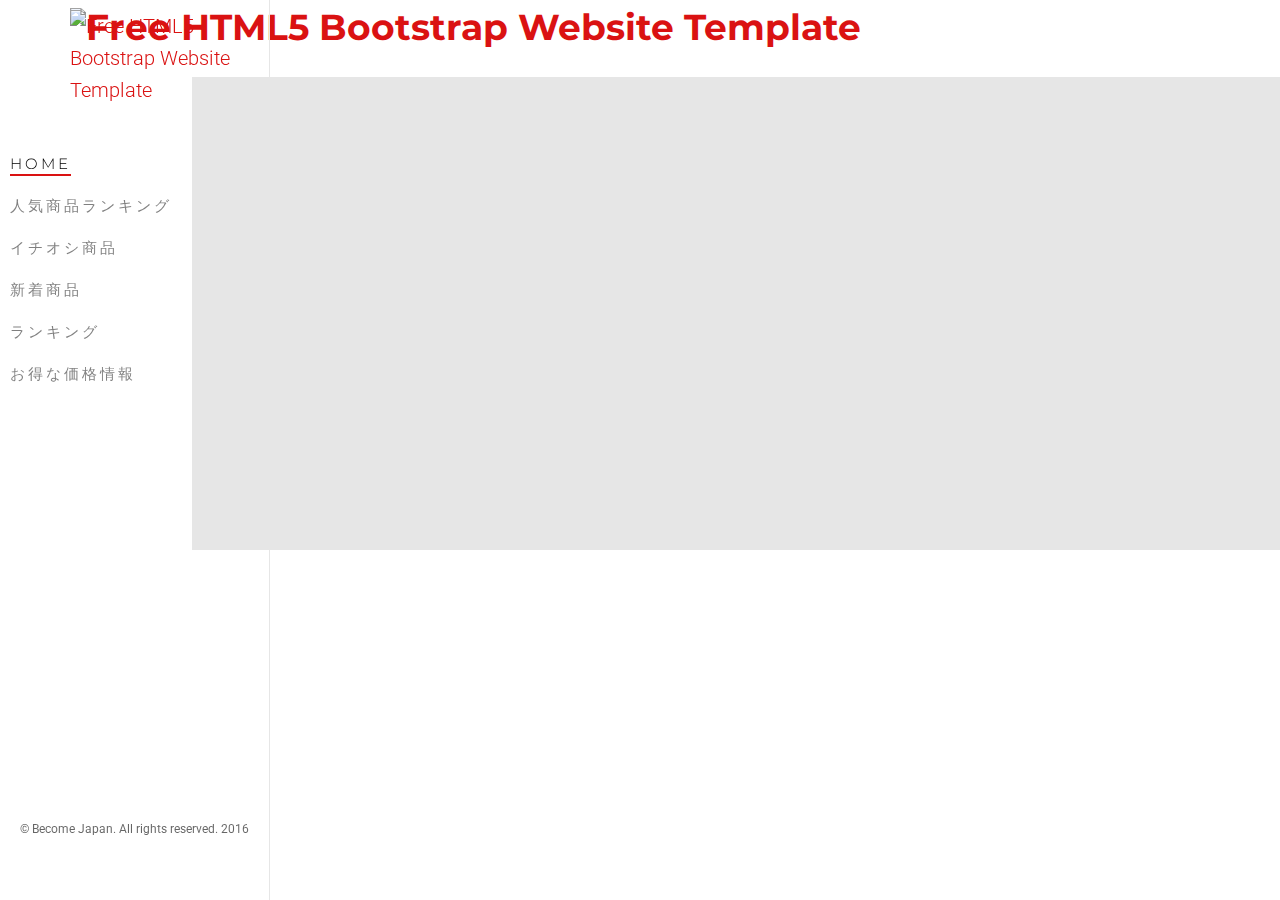
==== query.html @ d6a9db37 "initial" ====
<!DOCTYPE html>
<!--[if lt IE 7]>      <html class="no-js lt-ie9 lt-ie8 lt-ie7"> <![endif]-->
<!--[if IE 7]>         <html class="no-js lt-ie9 lt-ie8"> <![endif]-->
<!--[if IE 8]>         <html class="no-js lt-ie9"> <![endif]-->
<!--[if gt IE 8]><!--> <html class="no-js"> <!--<![endif]-->
	<head>
	<meta charset="utf-8">
	<meta http-equiv="X-UA-Compatible" content="IE=edge">
	<title>Nitro &mdash; Free HTML5 Bootstrap Website Template by FreeHTML5.co</title>
	<meta name="viewport" content="width=device-width, initial-scale=1">
	<meta name="description" content="Free HTML5 Website Template by FreeHTML5.co" />
	<meta name="keywords" content="free html5, free template, free bootstrap, free website template, html5, css3, mobile first, responsive" />
	<meta name="author" content="FreeHTML5.co" />

  <!-- 
	//////////////////////////////////////////////////////

	FREE HTML5 TEMPLATE 
	DESIGNED & DEVELOPED by FreeHTML5.co
		
	Website: 		http://freehtml5.co/
	Email: 			info@freehtml5.co
	Twitter: 		http://twitter.com/fh5co
	Facebook: 		https://www.facebook.com/fh5co

	//////////////////////////////////////////////////////
	 -->

  	<!-- Facebook and Twitter integration -->
	<meta property="og:title" content=""/>
	<meta property="og:image" content=""/>
	<meta property="og:url" content=""/>
	<meta property="og:site_name" content=""/>
	<meta property="og:description" content=""/>
	<meta name="twitter:title" content="" />
	<meta name="twitter:image" content="" />
	<meta name="twitter:url" content="" />
	<meta name="twitter:card" content="" />

	<!-- Place favicon.ico and apple-touch-icon.png in the root directory -->
	<link rel="shortcut icon" href="favicon.ico">

	<link href='https://fonts.googleapis.com/css?family=Roboto:400,300,600,400italic,700' rel='stylesheet' type='text/css'>
	<link href='https://fonts.googleapis.com/css?family=Montserrat:400,700' rel='stylesheet' type='text/css'>
	
	<!-- Animate.css -->
	<link rel="stylesheet" href="css/animate.css">
	<!-- Icomoon Icon Fonts-->
	<link rel="stylesheet" href="css/icomoon.css">
	<!-- Bootstrap  -->
	<link rel="stylesheet" href="css/bootstrap.css">
	<!-- Owl Carousel -->
	<link rel="stylesheet" href="css/owl.carousel.min.css">
	<link rel="stylesheet" href="css/owl.theme.default.min.css">
	<!-- Theme style  -->
	<link rel="stylesheet" href="css/style.css">

	<!-- Modernizr JS -->
	<script src="js/modernizr-2.6.2.min.js"></script>
	<!-- FOR IE9 below -->
	<!--[if lt IE 9]>
	<script src="js/respond.min.js"></script>
	<![endif]-->

	</head>
	<body>
	<div id="become-page">
		<a href="#" class="js-become-nav-toggle become-nav-toggle"><i></i></a>
		<h1 id="become-logo"><a href="index.html"><img src="http://bcm.b-static.com/img/common/logo.png.static" alt="Free HTML5 Bootstrap Website Template" width="150"></a></h1>
		<aside id="become-aside" role="complementary" class="border js-fullheight">
			<div id="become-logo"><a href="index.html"><img src="http://bcm.b-static.com/img/common/logo.png.static" alt="Free HTML5 Bootstrap Website Template" width="150"></a></div>
			<nav id="become-main-menu" role="navigation">
				<ul>
					<li class="become-active"><a href="index.html">Home</a></li>
					<li><a href="#">人気商品ランキング </a></li>
					<li><a href="#">イチオシ商品</a></li>
					<li><a href="#">新着商品</a></li>
					<li><a href="#">ランキング</a></li>
					<li><a href="#">お得な価格情報 </a></li>
				</ul>
			</nav>
			<div class="become-footer">
				<p><small>
					<span>&copy; Become Japan. All rights reserved. 2016</span>
				</small></p>
				<!-- <ul> -->
					<!-- <li><a href="#"><i class="icon-facebook"></i> Become Japan</a></li> -->
					<!-- <li><a href="#"><i class="icon-twitter"></i></a></li> -->
					<!-- <li><a href="#"><i class="icon-instagram"></i></a></li> -->
					<!-- <li><a href="#"><i class="icon-linkedin"></i></a></li> -->
				<!-- </ul> -->
			</div>
		</aside>

		<div id="become-main">
			<div class="become-cards">
				<div class="become-narrow-content">
					<!-- <h2 class="become-heading animate-box" data-animate-effect="fadeInLeft">Press Release</h2> -->
					<div class="become-flex-wrap">
						<div class="become-card animate-box" data-animate-effect="fadeInLeft">
							<h5>Expertise</h5>
							<p>Far far away, behind the word mountains, far from the countries Vokalia and Consonantia, there live the blind texts. Separated they live in Bookmarksgrove right at the coast of the Semantics, a large language ocean. A small river named Duden flows by their place and supplies it with the necessary regelialia.</p>
							<p><a href="#" class="btn btn-md btn-primary">Learn More</a></p>
						</div>
						<div class="become-card animate-box" data-animate-effect="fadeInLeft">
							<h5>Explore</h5>
							<p>Even the all-powerful Pointing has no control about the blind texts it is an almost unorthographic life One day however a small line of blind text by the name of Lorem Ipsum decided to leave for the far World of Grammar. The Big Oxmox advised her not to do so, because there were thousands of bad Commas.</p>
							<p><a href="#" class="btn btn-md btn-primary">Learn More</a></p>
						</div>
					</div>	
				</div>
			</div>
		</div>
	</div>

	<!-- jQuery -->
	<script src="js/jquery.min.js"></script>
	<!-- jQuery Easing -->
	<script src="js/jquery.easing.1.3.js"></script>
	<!-- Bootstrap -->
	<script src="js/bootstrap.min.js"></script>
	<!-- Carousel -->
	<script src="js/owl.carousel.min.js"></script>
	<!-- Stellar -->
	<script src="js/jquery.stellar.min.js"></script>
	<!-- Waypoints -->
	<script src="js/jquery.waypoints.min.js"></script>
	<!-- Counters -->
	<script src="js/jquery.countTo.js"></script>
	
	
	<!-- MAIN JS -->
	<script src="js/main.js"></script>

	</body>
</html>
---- css/icomoon.css ----
@font-face {
    font-family: 'icomoon';
    src:    url('../fonts/icomoon/icomoon.eot?195opb');
    src:    url('../fonts/icomoon/icomoon.eot?195opb#iefix') format('embedded-opentype'),
        url('../fonts/icomoon/icomoon.ttf?195opb') format('truetype'),
        url('../fonts/icomoon/icomoon.woff?195opb') format('woff'),
        url('../fonts/icomoon/icomoon.svg?195opb#icomoon') format('svg');
    font-weight: normal;
    font-style: normal;
}

[class^="icon-"], [class*=" icon-"] {
    /* use !important to prevent issues with browser extensions that change fonts */
    font-family: 'icomoon' !important;
    speak: none;
    font-style: normal;
    font-weight: normal;
    font-variant: normal;
    text-transform: none;
    line-height: 1;

    /* Better Font Rendering =========== */
    -webkit-font-smoothing: antialiased;
    -moz-osx-font-smoothing: grayscale;
}

.icon-glass:before {
    content: "\f000";
}
.icon-music:before {
    content: "\f001";
}
.icon-search:before {
    content: "\f002";
}
.icon-envelope-o:before {
    content: "\f003";
}
.icon-heart:before {
    content: "\f004";
}
.icon-star:before {
    content: "\f005";
}
.icon-star-o:before {
    content: "\f006";
}
.icon-user:before {
    content: "\f007";
}
.icon-film:before {
    content: "\f008";
}
.icon-th-large:before {
    content: "\f009";
}
.icon-th:before {
    content: "\f00a";
}
.icon-th-list:before {
    content: "\f00b";
}
.icon-check:before {
    content: "\f00c";
}
.icon-close:before {
    content: "\f00d";
}
.icon-remove:before {
    content: "\f00d";
}
.icon-times:before {
    content: "\f00d";
}
.icon-search-plus:before {
    content: "\f00e";
}
.icon-search-minus:before {
    content: "\f010";
}
.icon-power-off:before {
    content: "\f011";
}
.icon-signal:before {
    content: "\f012";
}
.icon-cog:before {
    content: "\f013";
}
.icon-gear:before {
    content: "\f013";
}
.icon-trash-o:before {
    content: "\f014";
}
.icon-home:before {
    content: "\f015";
}
.icon-file-o:before {
    content: "\f016";
}
.icon-clock-o:before {
    content: "\f017";
}
.icon-road:before {
    content: "\f018";
}
.icon-download:before {
    content: "\f019";
}
.icon-arrow-circle-o-down:before {
    content: "\f01a";
}
.icon-arrow-circle-o-up:before {
    content: "\f01b";
}
.icon-inbox:before {
    content: "\f01c";
}
.icon-play-circle-o:before {
    content: "\f01d";
}
.icon-repeat:before {
    content: "\f01e";
}
.icon-rotate-right:before {
    content: "\f01e";
}
.icon-refresh:before {
    content: "\f021";
}
.icon-list-alt:before {
    content: "\f022";
}
.icon-lock:before {
    content: "\f023";
}
.icon-flag:before {
    content: "\f024";
}
.icon-headphones:before {
    content: "\f025";
}
.icon-volume-off:before {
    content: "\f026";
}
.icon-volume-down:before {
    content: "\f027";
}
.icon-volume-up:before {
    content: "\f028";
}
.icon-qrcode:before {
    content: "\f029";
}
.icon-barcode:before {
    content: "\f02a";
}
.icon-tag:before {
    content: "\f02b";
}
.icon-tags:before {
    content: "\f02c";
}
.icon-book:before {
    content: "\f02d";
}
.icon-bookmark:before {
    content: "\f02e";
}
.icon-print:before {
    content: "\f02f";
}
.icon-camera:before {
    content: "\f030";
}
.icon-font:before {
    content: "\f031";
}
.icon-bold:before {
    content: "\f032";
}
.icon-italic:before {
    content: "\f033";
}
.icon-text-height:before {
    content: "\f034";
}
.icon-text-width:before {
    content: "\f035";
}
.icon-align-left:before {
    content: "\f036";
}
.icon-align-center:before {
    content: "\f037";
}
.icon-align-right:before {
    content: "\f038";
}
.icon-align-justify:before {
    content: "\f039";
}
.icon-list:before {
    content: "\f03a";
}
.icon-dedent:before {
    content: "\f03b";
}
.icon-outdent:before {
    content: "\f03b";
}
.icon-indent:before {
    content: "\f03c";
}
.icon-video-camera:before {
    content: "\f03d";
}
.icon-image:before {
    content: "\f03e";
}
.icon-photo:before {
    content: "\f03e";
}
.icon-picture-o:before {
    content: "\f03e";
}
.icon-pencil:before {
    content: "\f040";
}
.icon-map-marker:before {
    content: "\f041";
}
.icon-adjust:before {
    content: "\f042";
}
.icon-tint:before {
    content: "\f043";
}
.icon-edit:before {
    content: "\f044";
}
.icon-pencil-square-o:before {
    content: "\f044";
}
.icon-share-square-o:before {
    content: "\f045";
}
.icon-check-square-o:before {
    content: "\f046";
}
.icon-arrows:before {
    content: "\f047";
}
.icon-step-backward:before {
    content: "\f048";
}
.icon-fast-backward:before {
    content: "\f049";
}
.icon-backward:before {
    content: "\f04a";
}
.icon-play:before {
    content: "\f04b";
}
.icon-pause:before {
    content: "\f04c";
}
.icon-stop:before {
    content: "\f04d";
}
.icon-forward:before {
    content: "\f04e";
}
.icon-fast-forward:before {
    content: "\f050";
}
.icon-step-forward:before {
    content: "\f051";
}
.icon-eject:before {
    content: "\f052";
}
.icon-chevron-left:before {
    content: "\f053";
}
.icon-chevron-right:before {
    content: "\f054";
}
.icon-plus-circle:before {
    content: "\f055";
}
.icon-minus-circle:before {
    content: "\f056";
}
.icon-times-circle:before {
    content: "\f057";
}
.icon-check-circle:before {
    content: "\f058";
}
.icon-question-circle:before {
    content: "\f059";
}
.icon-info-circle:before {
    content: "\f05a";
}
.icon-crosshairs:before {
    content: "\f05b";
}
.icon-times-circle-o:before {
    content: "\f05c";
}
.icon-check-circle-o:before {
    content: "\f05d";
}
.icon-ban:before {
    content: "\f05e";
}
.icon-arrow-left:before {
    content: "\f060";
}
.icon-arrow-right:before {
    content: "\f061";
}
.icon-arrow-up:before {
    content: "\f062";
}
.icon-arrow-down:before {
    content: "\f063";
}
.icon-mail-forward:before {
    content: "\f064";
}
.icon-share:before {
    content: "\f064";
}
.icon-expand:before {
    content: "\f065";
}
.icon-compress:before {
    content: "\f066";
}
.icon-plus:before {
    content: "\f067";
}
.icon-minus:before {
    content: "\f068";
}
.icon-asterisk:before {
    content: "\f069";
}
.icon-exclamation-circle:before {
    content: "\f06a";
}
.icon-gift:before {
    content: "\f06b";
}
.icon-leaf:before {
    content: "\f06c";
}
.icon-fire:before {
    content: "\f06d";
}
.icon-eye:before {
    content: "\f06e";
}
.icon-eye-slash:before {
    content: "\f070";
}
.icon-exclamation-triangle:before {
    content: "\f071";
}
.icon-warning:before {
    content: "\f071";
}
.icon-plane:before {
    content: "\f072";
}
.icon-calendar:before {
    content: "\f073";
}
.icon-random:before {
    content: "\f074";
}
.icon-comment:before {
    content: "\f075";
}
.icon-magnet:before {
    content: "\f076";
}
.icon-chevron-up:before {
    content: "\f077";
}
.icon-chevron-down:before {
    content: "\f078";
}
.icon-retweet:before {
    content: "\f079";
}
.icon-shopping-cart:before {
    content: "\f07a";
}
.icon-folder:before {
    content: "\f07b";
}
.icon-folder-open:before {
    content: "\f07c";
}
.icon-arrows-v:before {
    content: "\f07d";
}
.icon-arrows-h:before {
    content: "\f07e";
}
.icon-bar-chart:before {
    content: "\f080";
}
.icon-bar-chart-o:before {
    content: "\f080";
}
.icon-twitter-square:before {
    content: "\f081";
}
.icon-facebook-square:before {
    content: "\f082";
}
.icon-camera-retro:before {
    content: "\f083";
}
.icon-key:before {
    content: "\f084";
}
.icon-cogs:before {
    content: "\f085";
}
.icon-gears:before {
    content: "\f085";
}
.icon-comments:before {
    content: "\f086";
}
.icon-thumbs-o-up:before {
    content: "\f087";
}
.icon-thumbs-o-down:before {
    content: "\f088";
}
.icon-star-half:before {
    content: "\f089";
}
.icon-heart-o:before {
    content: "\f08a";
}
.icon-sign-out:before {
    content: "\f08b";
}
.icon-linkedin-square:before {
    content: "\f08c";
}
.icon-thumb-tack:before {
    content: "\f08d";
}
.icon-external-link:before {
    content: "\f08e";
}
.icon-sign-in:before {
    content: "\f090";
}
.icon-trophy:before {
    content: "\f091";
}
.icon-github-square:before {
    content: "\f092";
}
.icon-upload:before {
    content: "\f093";
}
.icon-lemon-o:before {
    content: "\f094";
}
.icon-phone:before {
    content: "\f095";
}
.icon-square-o:before {
    content: "\f096";
}
.icon-bookmark-o:before {
    content: "\f097";
}
.icon-phone-square:before {
    content: "\f098";
}
.icon-twitter:before {
    content: "\f099";
}
.icon-facebook:before {
    content: "\f09a";
}
.icon-facebook-f:before {
    content: "\f09a";
}
.icon-github:before {
    content: "\f09b";
}
.icon-unlock:before {
    content: "\f09c";
}
.icon-credit-card:before {
    content: "\f09d";
}
.icon-feed:before {
    content: "\f09e";
}
.icon-rss:before {
    content: "\f09e";
}
.icon-hdd-o:before {
    content: "\f0a0";
}
.icon-bullhorn:before {
    content: "\f0a1";
}
.icon-bell-o:before {
    content: "\f0a2";
}
.icon-certificate:before {
    content: "\f0a3";
}
.icon-hand-o-right:before {
    content: "\f0a4";
}
.icon-hand-o-left:before {
    content: "\f0a5";
}
.icon-hand-o-up:before {
    content: "\f0a6";
}
.icon-hand-o-down:before {
    content: "\f0a7";
}
.icon-arrow-circle-left:before {
    content: "\f0a8";
}
.icon-arrow-circle-right:before {
    content: "\f0a9";
}
.icon-arrow-circle-up:before {
    content: "\f0aa";
}
.icon-arrow-circle-down:before {
    content: "\f0ab";
}
.icon-globe:before {
    content: "\f0ac";
}
.icon-wrench:before {
    content: "\f0ad";
}
.icon-tasks:before {
    content: "\f0ae";
}
.icon-filter:before {
    content: "\f0b0";
}
.icon-briefcase:before {
    content: "\f0b1";
}
.icon-arrows-alt:before {
    content: "\f0b2";
}
.icon-group:before {
    content: "\f0c0";
}
.icon-users:before {
    content: "\f0c0";
}
.icon-chain:before {
    content: "\f0c1";
}
.icon-link:before {
    content: "\f0c1";
}
.icon-cloud:before {
    content: "\f0c2";
}
.icon-flask:before {
    content: "\f0c3";
}
.icon-cut:before {
    content: "\f0c4";
}
.icon-scissors:before {
    content: "\f0c4";
}
.icon-copy:before {
    content: "\f0c5";
}
.icon-files-o:before {
    content: "\f0c5";
}
.icon-paperclip:before {
    content: "\f0c6";
}
.icon-floppy-o:before {
    content: "\f0c7";
}
.icon-save:before {
    content: "\f0c7";
}
.icon-square:before {
    content: "\f0c8";
}
.icon-bars:before {
    content: "\f0c9";
}
.icon-navicon:before {
    content: "\f0c9";
}
.icon-reorder:before {
    content: "\f0c9";
}
.icon-list-ul:before {
    content: "\f0ca";
}
.icon-list-ol:before {
    content: "\f0cb";
}
.icon-strikethrough:before {
    content: "\f0cc";
}
.icon-underline:before {
    content: "\f0cd";
}
.icon-table:before {
    content: "\f0ce";
}
.icon-magic:before {
    content: "\f0d0";
}
.icon-truck:before {
    content: "\f0d1";
}
.icon-pinterest:before {
    content: "\f0d2";
}
.icon-pinterest-square:before {
    content: "\f0d3";
}
.icon-google-plus-square:before {
    content: "\f0d4";
}
.icon-google-plus:before {
    content: "\f0d5";
}
.icon-money:before {
    content: "\f0d6";
}
.icon-caret-down:before {
    content: "\f0d7";
}
.icon-caret-up:before {
    content: "\f0d8";
}
.icon-caret-left:before {
    content: "\f0d9";
}
.icon-caret-right:before {
    content: "\f0da";
}
.icon-columns:before {
    content: "\f0db";
}
.icon-sort:before {
    content: "\f0dc";
}
.icon-unsorted:before {
    content: "\f0dc";
}
.icon-sort-desc:before {
    content: "\f0dd";
}
.icon-sort-down:before {
    content: "\f0dd";
}
.icon-sort-asc:before {
    content: "\f0de";
}
.icon-sort-up:before {
    content: "\f0de";
}
.icon-envelope:before {
    content: "\f0e0";
}
.icon-linkedin:before {
    content: "\f0e1";
}
.icon-rotate-left:before {
    content: "\f0e2";
}
.icon-undo:before {
    content: "\f0e2";
}
.icon-gavel:before {
    content: "\f0e3";
}
.icon-legal:before {
    content: "\f0e3";
}
.icon-dashboard:before {
    content: "\f0e4";
}
.icon-tachometer:before {
    content: "\f0e4";
}
.icon-comment-o:before {
    content: "\f0e5";
}
.icon-comments-o:before {
    content: "\f0e6";
}
.icon-bolt:before {
    content: "\f0e7";
}
.icon-flash:before {
    content: "\f0e7";
}
.icon-sitemap:before {
    content: "\f0e8";
}
.icon-umbrella:before {
    content: "\f0e9";
}
.icon-clipboard:before {
    content: "\f0ea";
}
.icon-paste:before {
    content: "\f0ea";
}
.icon-lightbulb-o:before {
    content: "\f0eb";
}
.icon-exchange:before {
    content: "\f0ec";
}
.icon-cloud-download:before {
    content: "\f0ed";
}
.icon-cloud-upload:before {
    content: "\f0ee";
}
.icon-user-md:before {
    content: "\f0f0";
}
.icon-stethoscope:before {
    content: "\f0f1";
}
.icon-suitcase:before {
    content: "\f0f2";
}
.icon-bell:before {
    content: "\f0f3";
}
.icon-coffee:before {
    content: "\f0f4";
}
.icon-cutlery:before {
    content: "\f0f5";
}
.icon-file-text-o:before {
    content: "\f0f6";
}
.icon-building-o:before {
    content: "\f0f7";
}
.icon-hospital-o:before {
    content: "\f0f8";
}
.icon-ambulance:before {
    content: "\f0f9";
}
.icon-medkit:before {
    content: "\f0fa";
}
.icon-fighter-jet:before {
    content: "\f0fb";
}
.icon-beer:before {
    content: "\f0fc";
}
.icon-h-square:before {
    content: "\f0fd";
}
.icon-plus-square:before {
    content: "\f0fe";
}
.icon-angle-double-left:before {
    content: "\f100";
}
.icon-angle-double-right:before {
    content: "\f101";
}
.icon-angle-double-up:before {
    content: "\f102";
}
.icon-angle-double-down:before {
    content: "\f103";
}
.icon-angle-left:before {
    content: "\f104";
}
.icon-angle-right:before {
    content: "\f105";
}
.icon-angle-up:before {
    content: "\f106";
}
.icon-angle-down:before {
    content: "\f107";
}
.icon-desktop:before {
    content: "\f108";
}
.icon-laptop:before {
    content: "\f109";
}
.icon-tablet:before {
    content: "\f10a";
}
.icon-mobile:before {
    content: "\f10b";
}
.icon-mobile-phone:before {
    content: "\f10b";
}
.icon-circle-o:before {
    content: "\f10c";
}
.icon-quote-left:before {
    content: "\f10d";
}
.icon-quote-right:before {
    content: "\f10e";
}
.icon-spinner:before {
    content: "\f110";
}
.icon-circle:before {
    content: "\f111";
}
.icon-mail-reply:before {
    content: "\f112";
}
.icon-reply:before {
    content: "\f112";
}
.icon-github-alt:before {
    content: "\f113";
}
.icon-folder-o:before {
    content: "\f114";
}
.icon-folder-open-o:before {
    content: "\f115";
}
.icon-smile-o:before {
    content: "\f118";
}
.icon-frown-o:before {
    content: "\f119";
}
.icon-meh-o:before {
    content: "\f11a";
}
.icon-gamepad:before {
    content: "\f11b";
}
.icon-keyboard-o:before {
    content: "\f11c";
}
.icon-flag-o:before {
    content: "\f11d";
}
.icon-flag-checkered:before {
    content: "\f11e";
}
.icon-terminal:before {
    content: "\f120";
}
.icon-code:before {
    content: "\f121";
}
.icon-mail-reply-all:before {
    content: "\f122";
}
.icon-reply-all:before {
    content: "\f122";
}
.icon-star-half-empty:before {
    content: "\f123";
}
.icon-star-half-full:before {
    content: "\f123";
}
.icon-star-half-o:before {
    content: "\f123";
}
.icon-location-arrow:before {
    content: "\f124";
}
.icon-crop:before {
    content: "\f125";
}
.icon-code-fork:before {
    content: "\f126";
}
.icon-chain-broken:before {
    content: "\f127";
}
.icon-unlink:before {
    content: "\f127";
}
.icon-question:before {
    content: "\f128";
}
.icon-info:before {
    content: "\f129";
}
.icon-exclamation:before {
    content: "\f12a";
}
.icon-superscript:before {
    content: "\f12b";
}
.icon-subscript:before {
    content: "\f12c";
}
.icon-eraser:before {
    content: "\f12d";
}
.icon-puzzle-piece:before {
    content: "\f12e";
}
.icon-microphone:before {
    content: "\f130";
}
.icon-microphone-slash:before {
    content: "\f131";
}
.icon-shield:before {
    content: "\f132";
}
.icon-calendar-o:before {
    content: "\f133";
}
.icon-fire-extinguisher:before {
    content: "\f134";
}
.icon-rocket:before {
    content: "\f135";
}
.icon-maxcdn:before {
    content: "\f136";
}
.icon-chevron-circle-left:before {
    content: "\f137";
}
.icon-chevron-circle-right:before {
    content: "\f138";
}
.icon-chevron-circle-up:before {
    content: "\f139";
}
.icon-chevron-circle-down:before {
    content: "\f13a";
}
.icon-html5:before {
    content: "\f13b";
}
.icon-css3:before {
    content: "\f13c";
}
.icon-anchor:before {
    content: "\f13d";
}
.icon-unlock-alt:before {
    content: "\f13e";
}
.icon-bullseye:before {
    content: "\f140";
}
.icon-ellipsis-h:before {
    content: "\f141";
}
.icon-ellipsis-v:before {
    content: "\f142";
}
.icon-rss-square:before {
    content: "\f143";
}
.icon-play-circle:before {
    content: "\f144";
}
.icon-ticket:before {
    content: "\f145";
}
.icon-minus-square:before {
    content: "\f146";
}
.icon-minus-square-o:before {
    content: "\f147";
}
.icon-level-up:before {
    content: "\f148";
}
.icon-level-down:before {
    content: "\f149";
}
.icon-check-square:before {
    content: "\f14a";
}
.icon-pencil-square:before {
    content: "\f14b";
}
.icon-external-link-square:before {
    content: "\f14c";
}
.icon-share-square:before {
    content: "\f14d";
}
.icon-compass:before {
    content: "\f14e";
}
.icon-caret-square-o-down:before {
    content: "\f150";
}
.icon-toggle-down:before {
    content: "\f150";
}
.icon-caret-square-o-up:before {
    content: "\f151";
}
.icon-toggle-up:before {
    content: "\f151";
}
.icon-caret-square-o-right:before {
    content: "\f152";
}
.icon-toggle-right:before {
    content: "\f152";
}
.icon-eur:before {
    content: "\f153";
}
.icon-euro:before {
    content: "\f153";
}
.icon-gbp:before {
    content: "\f154";
}
.icon-dollar:before {
    content: "\f155";
}
.icon-usd:before {
    content: "\f155";
}
.icon-inr:before {
    content: "\f156";
}
.icon-rupee:before {
    content: "\f156";
}
.icon-cny:before {
    content: "\f157";
}
.icon-jpy:before {
    content: "\f157";
}
.icon-rmb:before {
    content: "\f157";
}
.icon-yen:before {
    content: "\f157";
}
.icon-rouble:before {
    content: "\f158";
}
.icon-rub:before {
    content: "\f158";
}
.icon-ruble:before {
    content: "\f158";
}
.icon-krw:before {
    content: "\f159";
}
.icon-won:before {
    content: "\f159";
}
.icon-bitcoin:before {
    content: "\f15a";
}
.icon-btc:before {
    content: "\f15a";
}
.icon-file:before {
    content: "\f15b";
}
.icon-file-text:before {
    content: "\f15c";
}
.icon-sort-alpha-asc:before {
    content: "\f15d";
}
.icon-sort-alpha-desc:before {
    content: "\f15e";
}
.icon-sort-amount-asc:before {
    content: "\f160";
}
.icon-sort-amount-desc:before {
    content: "\f161";
}
.icon-sort-numeric-asc:before {
    content: "\f162";
}
.icon-sort-numeric-desc:before {
    content: "\f163";
}
.icon-thumbs-up:before {
    content: "\f164";
}
.icon-thumbs-down:before {
    content: "\f165";
}
.icon-youtube-square:before {
    content: "\f166";
}
.icon-youtube:before {
    content: "\f167";
}
.icon-xing:before {
    content: "\f168";
}
.icon-xing-square:before {
    content: "\f169";
}
.icon-youtube-play:before {
    content: "\f16a";
}
.icon-dropbox:before {
    content: "\f16b";
}
.icon-stack-overflow:before {
    content: "\f16c";
}
.icon-instagram:before {
    content: "\f16d";
}
.icon-flickr:before {
    content: "\f16e";
}
.icon-adn:before {
    content: "\f170";
}
.icon-bitbucket:before {
    content: "\f171";
}
.icon-bitbucket-square:before {
    content: "\f172";
}
.icon-tumblr:before {
    content: "\f173";
}
.icon-tumblr-square:before {
    content: "\f174";
}
.icon-long-arrow-down:before {
    content: "\f175";
}
.icon-long-arrow-up:before {
    content: "\f176";
}
.icon-long-arrow-left:before {
    content: "\f177";
}
.icon-long-arrow-right:before {
    content: "\f178";
}
.icon-apple:before {
    content: "\f179";
}
.icon-windows:before {
    content: "\f17a";
}
.icon-android:before {
    content: "\f17b";
}
.icon-linux:before {
    content: "\f17c";
}
.icon-dribbble:before {
    content: "\f17d";
}
.icon-skype:before {
    content: "\f17e";
}
.icon-foursquare:before {
    content: "\f180";
}
.icon-trello:before {
    content: "\f181";
}
.icon-female:before {
    content: "\f182";
}
.icon-male:before {
    content: "\f183";
}
.icon-gittip:before {
    content: "\f184";
}
.icon-gratipay:before {
    content: "\f184";
}
.icon-sun-o:before {
    content: "\f185";
}
.icon-moon-o:before {
    content: "\f186";
}
.icon-archive:before {
    content: "\f187";
}
.icon-bug:before {
    content: "\f188";
}
.icon-vk:before {
    content: "\f189";
}
.icon-weibo:before {
    content: "\f18a";
}
.icon-renren:before {
    content: "\f18b";
}
.icon-pagelines:before {
    content: "\f18c";
}
.icon-stack-exchange:before {
    content: "\f18d";
}
.icon-arrow-circle-o-right:before {
    content: "\f18e";
}
.icon-arrow-circle-o-left:before {
    content: "\f190";
}
.icon-caret-square-o-left:before {
    content: "\f191";
}
.icon-toggle-left:before {
    content: "\f191";
}
.icon-dot-circle-o:before {
    content: "\f192";
}
.icon-wheelchair:before {
    content: "\f193";
}
.icon-vimeo-square:before {
    content: "\f194";
}
.icon-try:before {
    content: "\f195";
}
.icon-turkish-lira:before {
    content: "\f195";
}
.icon-plus-square-o:before {
    content: "\f196";
}
.icon-space-shuttle:before {
    content: "\f197";
}
.icon-slack:before {
    content: "\f198";
}
.icon-envelope-square:before {
    content: "\f199";
}
.icon-wordpress:before {
    content: "\f19a";
}
.icon-openid:before {
    content: "\f19b";
}
.icon-bank:before {
    content: "\f19c";
}
.icon-institution:before {
    content: "\f19c";
}
.icon-university:before {
    content: "\f19c";
}
.icon-graduation-cap:before {
    content: "\f19d";
}
.icon-mortar-board:before {
    content: "\f19d";
}
.icon-yahoo:before {
    content: "\f19e";
}
.icon-google:before {
    content: "\f1a0";
}
.icon-reddit:before {
    content: "\f1a1";
}
.icon-reddit-square:before {
    content: "\f1a2";
}
.icon-stumbleupon-circle:before {
    content: "\f1a3";
}
.icon-stumbleupon:before {
    content: "\f1a4";
}
.icon-delicious:before {
    content: "\f1a5";
}
.icon-digg:before {
    content: "\f1a6";
}
.icon-pied-piper-pp:before {
    content: "\f1a7";
}
.icon-pied-piper-alt:before {
    content: "\f1a8";
}
.icon-drupal:before {
    content: "\f1a9";
}
.icon-joomla:before {
    content: "\f1aa";
}
.icon-language:before {
    content: "\f1ab";
}
.icon-fax:before {
    content: "\f1ac";
}
.icon-building:before {
    content: "\f1ad";
}
.icon-child:before {
    content: "\f1ae";
}
.icon-paw:before {
    content: "\f1b0";
}
.icon-spoon:before {
    content: "\f1b1";
}
.icon-cube:before {
    content: "\f1b2";
}
.icon-cubes:before {
    content: "\f1b3";
}
.icon-behance:before {
    content: "\f1b4";
}
.icon-behance-square:before {
    content: "\f1b5";
}
.icon-steam:before {
    content: "\f1b6";
}
.icon-steam-square:before {
    content: "\f1b7";
}
.icon-recycle:before {
    content: "\f1b8";
}
.icon-automobile:before {
    content: "\f1b9";
}
.icon-car:before {
    content: "\f1b9";
}
.icon-cab:before {
    content: "\f1ba";
}
.icon-taxi:before {
    content: "\f1ba";
}
.icon-tree:before {
    content: "\f1bb";
}
.icon-spotify:before {
    content: "\f1bc";
}
.icon-deviantart:before {
    content: "\f1bd";
}
.icon-soundcloud:before {
    content: "\f1be";
}
.icon-database:before {
    content: "\f1c0";
}
.icon-file-pdf-o:before {
    content: "\f1c1";
}
.icon-file-word-o:before {
    content: "\f1c2";
}
.icon-file-excel-o:before {
    content: "\f1c3";
}
.icon-file-powerpoint-o:before {
    content: "\f1c4";
}
.icon-file-image-o:before {
    content: "\f1c5";
}
.icon-file-photo-o:before {
    content: "\f1c5";
}
.icon-file-picture-o:before {
    content: "\f1c5";
}
.icon-file-archive-o:before {
    content: "\f1c6";
}
.icon-file-zip-o:before {
    content: "\f1c6";
}
.icon-file-audio-o:before {
    content: "\f1c7";
}
.icon-file-sound-o:before {
    content: "\f1c7";
}
.icon-file-movie-o:before {
    content: "\f1c8";
}
.icon-file-video-o:before {
    content: "\f1c8";
}
.icon-file-code-o:before {
    content: "\f1c9";
}
.icon-vine:before {
    content: "\f1ca";
}
.icon-codepen:before {
    content: "\f1cb";
}
.icon-jsfiddle:before {
    content: "\f1cc";
}
.icon-life-bouy:before {
    content: "\f1cd";
}
.icon-life-buoy:before {
    content: "\f1cd";
}
.icon-life-ring:before {
    content: "\f1cd";
}
.icon-life-saver:before {
    content: "\f1cd";
}
.icon-support:before {
    content: "\f1cd";
}
.icon-circle-o-notch:before {
    content: "\f1ce";
}
.icon-ra:before {
    content: "\f1d0";
}
.icon-rebel:before {
    content: "\f1d0";
}
.icon-resistance:before {
    content: "\f1d0";
}
.icon-empire:before {
    content: "\f1d1";
}
.icon-ge:before {
    content: "\f1d1";
}
.icon-git-square:before {
    content: "\f1d2";
}
.icon-git:before {
    content: "\f1d3";
}
.icon-hacker-news:before {
    content: "\f1d4";
}
.icon-y-combinator-square:before {
    content: "\f1d4";
}
.icon-yc-square:before {
    content: "\f1d4";
}
.icon-tencent-weibo:before {
    content: "\f1d5";
}
.icon-qq:before {
    content: "\f1d6";
}
.icon-wechat:before {
    content: "\f1d7";
}
.icon-weixin:before {
    content: "\f1d7";
}
.icon-paper-plane:before {
    content: "\f1d8";
}
.icon-send:before {
    content: "\f1d8";
}
.icon-paper-plane-o:before {
    content: "\f1d9";
}
.icon-send-o:before {
    content: "\f1d9";
}
.icon-history:before {
    content: "\f1da";
}
.icon-circle-thin:before {
    content: "\f1db";
}
.icon-header:before {
    content: "\f1dc";
}
.icon-paragraph:before {
    content: "\f1dd";
}
.icon-sliders:before {
    content: "\f1de";
}
.icon-share-alt:before {
    content: "\f1e0";
}
.icon-share-alt-square:before {
    content: "\f1e1";
}
.icon-bomb:before {
    content: "\f1e2";
}
.icon-futbol-o:before {
    content: "\f1e3";
}
.icon-soccer-ball-o:before {
    content: "\f1e3";
}
.icon-tty:before {
    content: "\f1e4";
}
.icon-binoculars:before {
    content: "\f1e5";
}
.icon-plug:before {
    content: "\f1e6";
}
.icon-slideshare:before {
    content: "\f1e7";
}
.icon-twitch:before {
    content: "\f1e8";
}
.icon-yelp:before {
    content: "\f1e9";
}
.icon-newspaper-o:before {
    content: "\f1ea";
}
.icon-wifi:before {
    content: "\f1eb";
}
.icon-calculator:before {
    content: "\f1ec";
}
.icon-paypal:before {
    content: "\f1ed";
}
.icon-google-wallet:before {
    content: "\f1ee";
}
.icon-cc-visa:before {
    content: "\f1f0";
}
.icon-cc-mastercard:before {
    content: "\f1f1";
}
.icon-cc-discover:before {
    content: "\f1f2";
}
.icon-cc-amex:before {
    content: "\f1f3";
}
.icon-cc-paypal:before {
    content: "\f1f4";
}
.icon-cc-stripe:before {
    content: "\f1f5";
}
.icon-bell-slash:before {
    content: "\f1f6";
}
.icon-bell-slash-o:before {
    content: "\f1f7";
}
.icon-trash:before {
    content: "\f1f8";
}
.icon-copyright:before {
    content: "\f1f9";
}
.icon-at:before {
    content: "\f1fa";
}
.icon-eyedropper:before {
    content: "\f1fb";
}
.icon-paint-brush:before {
    content: "\f1fc";
}
.icon-birthday-cake:before {
    content: "\f1fd";
}
.icon-area-chart:before {
    content: "\f1fe";
}
.icon-pie-chart:before {
    content: "\f200";
}
.icon-line-chart:before {
    content: "\f201";
}
.icon-lastfm:before {
    content: "\f202";
}
.icon-lastfm-square:before {
    content: "\f203";
}
.icon-toggle-off:before {
    content: "\f204";
}
.icon-toggle-on:before {
    content: "\f205";
}
.icon-bicycle:before {
    content: "\f206";
}
.icon-bus:before {
    content: "\f207";
}
.icon-ioxhost:before {
    content: "\f208";
}
.icon-angellist:before {
    content: "\f209";
}
.icon-cc:before {
    content: "\f20a";
}
.icon-ils:before {
    content: "\f20b";
}
.icon-shekel:before {
    content: "\f20b";
}
.icon-sheqel:before {
    content: "\f20b";
}
.icon-meanpath:before {
    content: "\f20c";
}
.icon-buysellads:before {
    content: "\f20d";
}
.icon-connectdevelop:before {
    content: "\f20e";
}
.icon-dashcube:before {
    content: "\f210";
}
.icon-forumbee:before {
    content: "\f211";
}
.icon-leanpub:before {
    content: "\f212";
}
.icon-sellsy:before {
    content: "\f213";
}
.icon-shirtsinbulk:before {
    content: "\f214";
}
.icon-simplybuilt:before {
    content: "\f215";
}
.icon-skyatlas:before {
    content: "\f216";
}
.icon-cart-plus:before {
    content: "\f217";
}
.icon-cart-arrow-down:before {
    content: "\f218";
}
.icon-diamond:before {
    content: "\f219";
}
.icon-ship:before {
    content: "\f21a";
}
.icon-user-secret:before {
    content: "\f21b";
}
.icon-motorcycle:before {
    content: "\f21c";
}
.icon-street-view:before {
    content: "\f21d";
}
.icon-heartbeat:before {
    content: "\f21e";
}
.icon-venus:before {
    content: "\f221";
}
.icon-mars:before {
    content: "\f222";
}
.icon-mercury:before {
    content: "\f223";
}
.icon-intersex:before {
    content: "\f224";
}
.icon-transgender:before {
    content: "\f224";
}
.icon-transgender-alt:before {
    content: "\f225";
}
.icon-venus-double:before {
    content: "\f226";
}
.icon-mars-double:before {
    content: "\f227";
}
.icon-venus-mars:before {
    content: "\f228";
}
.icon-mars-stroke:before {
    content: "\f229";
}
.icon-mars-stroke-v:before {
    content: "\f22a";
}
.icon-mars-stroke-h:before {
    content: "\f22b";
}
.icon-neuter:before {
    content: "\f22c";
}
.icon-genderless:before {
    content: "\f22d";
}
.icon-facebook-official:before {
    content: "\f230";
}
.icon-pinterest-p:before {
    content: "\f231";
}
.icon-whatsapp:before {
    content: "\f232";
}
.icon-server:before {
    content: "\f233";
}
.icon-user-plus:before {
    content: "\f234";
}
.icon-user-times:before {
    content: "\f235";
}
.icon-bed:before {
    content: "\f236";
}
.icon-hotel:before {
    content: "\f236";
}
.icon-viacoin:before {
    content: "\f237";
}
.icon-train:before {
    content: "\f238";
}
.icon-subway:before {
    content: "\f239";
}
.icon-medium:before {
    content: "\f23a";
}
.icon-y-combinator:before {
    content: "\f23b";
}
.icon-yc:before {
    content: "\f23b";
}
.icon-optin-monster:before {
    content: "\f23c";
}
.icon-opencart:before {
    content: "\f23d";
}
.icon-expeditedssl:before {
    content: "\f23e";
}
.icon-battery-4:before {
    content: "\f240";
}
.icon-battery-full:before {
    content: "\f240";
}
.icon-battery-3:before {
    content: "\f241";
}
.icon-battery-three-quarters:before {
    content: "\f241";
}
.icon-battery-2:before {
    content: "\f242";
}
.icon-battery-half:before {
    content: "\f242";
}
.icon-battery-1:before {
    content: "\f243";
}
.icon-battery-quarter:before {
    content: "\f243";
}
.icon-battery-0:before {
    content: "\f244";
}
.icon-battery-empty:before {
    content: "\f244";
}
.icon-mouse-pointer:before {
    content: "\f245";
}
.icon-i-cursor:before {
    content: "\f246";
}
.icon-object-group:before {
    content: "\f247";
}
.icon-object-ungroup:before {
    content: "\f248";
}
.icon-sticky-note:before {
    content: "\f249";
}
.icon-sticky-note-o:before {
    content: "\f24a";
}
.icon-cc-jcb:before {
    content: "\f24b";
}
.icon-cc-diners-club:before {
    content: "\f24c";
}
.icon-clone:before {
    content: "\f24d";
}
.icon-balance-scale:before {
    content: "\f24e";
}
.icon-hourglass-o:before {
    content: "\f250";
}
.icon-hourglass-1:before {
    content: "\f251";
}
.icon-hourglass-start:before {
    content: "\f251";
}
.icon-hourglass-2:before {
    content: "\f252";
}
.icon-hourglass-half:before {
    content: "\f252";
}
.icon-hourglass-3:before {
    content: "\f253";
}
.icon-hourglass-end:before {
    content: "\f253";
}
.icon-hourglass:before {
    content: "\f254";
}
.icon-hand-grab-o:before {
    content: "\f255";
}
.icon-hand-rock-o:before {
    content: "\f255";
}
.icon-hand-paper-o:before {
    content: "\f256";
}
.icon-hand-stop-o:before {
    content: "\f256";
}
.icon-hand-scissors-o:before {
    content: "\f257";
}
.icon-hand-lizard-o:before {
    content: "\f258";
}
.icon-hand-spock-o:before {
    content: "\f259";
}
.icon-hand-pointer-o:before {
    content: "\f25a";
}
.icon-hand-peace-o:before {
    content: "\f25b";
}
.icon-trademark:before {
    content: "\f25c";
}
.icon-registered:before {
    content: "\f25d";
}
.icon-creative-commons:before {
    content: "\f25e";
}
.icon-gg:before {
    content: "\f260";
}
.icon-gg-circle:before {
    content: "\f261";
}
.icon-tripadvisor:before {
    content: "\f262";
}
.icon-odnoklassniki:before {
    content: "\f263";
}
.icon-odnoklassniki-square:before {
    content: "\f264";
}
.icon-get-pocket:before {
    content: "\f265";
}
.icon-wikipedia-w:before {
    content: "\f266";
}
.icon-safari:before {
    content: "\f267";
}
.icon-chrome:before {
    content: "\f268";
}
.icon-firefox:before {
    content: "\f269";
}
.icon-opera:before {
    content: "\f26a";
}
.icon-internet-explorer:before {
    content: "\f26b";
}
.icon-television:before {
    content: "\f26c";
}
.icon-tv:before {
    content: "\f26c";
}
.icon-contao:before {
    content: "\f26d";
}
.icon-500px:before {
    content: "\f26e";
}
.icon-amazon:before {
    content: "\f270";
}
.icon-calendar-plus-o:before {
    content: "\f271";
}
.icon-calendar-minus-o:before {
    content: "\f272";
}
.icon-calendar-times-o:before {
    content: "\f273";
}
.icon-calendar-check-o:before {
    content: "\f274";
}
.icon-industry:before {
    content: "\f275";
}
.icon-map-pin:before {
    content: "\f276";
}
.icon-map-signs:before {
    content: "\f277";
}
.icon-map-o:before {
    content: "\f278";
}
.icon-map:before {
    content: "\f279";
}
.icon-commenting:before {
    content: "\f27a";
}
.icon-commenting-o:before {
    content: "\f27b";
}
.icon-houzz:before {
    content: "\f27c";
}
.icon-vimeo:before {
    content: "\f27d";
}
.icon-black-tie:before {
    content: "\f27e";
}
.icon-fonticons:before {
    content: "\f280";
}
.icon-reddit-alien:before {
    content: "\f281";
}
.icon-edge:before {
    content: "\f282";
}
.icon-credit-card-alt:before {
    content: "\f283";
}
.icon-codiepie:before {
    content: "\f284";
}
.icon-modx:before {
    content: "\f285";
}
.icon-fort-awesome:before {
    content: "\f286";
}
.icon-usb:before {
    content: "\f287";
}
.icon-product-hunt:before {
    content: "\f288";
}
.icon-mixcloud:before {
    content: "\f289";
}
.icon-scribd:before {
    content: "\f28a";
}
.icon-pause-circle:before {
    content: "\f28b";
}
.icon-pause-circle-o:before {
    content: "\f28c";
}
.icon-stop-circle:before {
    content: "\f28d";
}
.icon-stop-circle-o:before {
    content: "\f28e";
}
.icon-shopping-bag:before {
    content: "\f290";
}
.icon-shopping-basket:before {
    content: "\f291";
}
.icon-hashtag:before {
    content: "\f292";
}
.icon-bluetooth:before {
    content: "\f293";
}
.icon-bluetooth-b:before {
    content: "\f294";
}
.icon-percent:before {
    content: "\f295";
}
.icon-gitlab:before {
    content: "\f296";
}
.icon-wpbeginner:before {
    content: "\f297";
}
.icon-wpforms:before {
    content: "\f298";
}
.icon-envira:before {
    content: "\f299";
}
.icon-universal-access:before {
    content: "\f29a";
}
.icon-wheelchair-alt:before {
    content: "\f29b";
}
.icon-question-circle-o:before {
    content: "\f29c";
}
.icon-blind:before {
    content: "\f29d";
}
.icon-audio-description:before {
    content: "\f29e";
}
.icon-volume-control-phone:before {
    content: "\f2a0";
}
.icon-braille:before {
    content: "\f2a1";
}
.icon-assistive-listening-systems:before {
    content: "\f2a2";
}
.icon-american-sign-language-interpreting:before {
    content: "\f2a3";
}
.icon-asl-interpreting:before {
    content: "\f2a3";
}
.icon-deaf:before {
    content: "\f2a4";
}
.icon-deafness:before {
    content: "\f2a4";
}
.icon-hard-of-hearing:before {
    content: "\f2a4";
}
.icon-glide:before {
    content: "\f2a5";
}
.icon-glide-g:before {
    content: "\f2a6";
}
.icon-sign-language:before {
    content: "\f2a7";
}
.icon-signing:before {
    content: "\f2a7";
}
.icon-low-vision:before {
    content: "\f2a8";
}
.icon-viadeo:before {
    content: "\f2a9";
}
.icon-viadeo-square:before {
    content: "\f2aa";
}
.icon-snapchat:before {
    content: "\f2ab";
}
.icon-snapchat-ghost:before {
    content: "\f2ac";
}
.icon-snapchat-square:before {
    content: "\f2ad";
}
.icon-pied-piper:before {
    content: "\f2ae";
}
.icon-first-order:before {
    content: "\f2b0";
}
.icon-yoast:before {
    content: "\f2b1";
}
.icon-themeisle:before {
    content: "\f2b2";
}
.icon-google-plus-circle:before {
    content: "\f2b3";
}
.icon-google-plus-official:before {
    content: "\f2b3";
}
.icon-fa:before {
    content: "\f2b4";
}
.icon-font-awesome:before {
    content: "\f2b4";
}
.icon-mobile2:before {
    content: "\e000";
}
.icon-laptop2:before {
    content: "\e001";
}
.icon-desktop2:before {
    content: "\e002";
}
.icon-tablet2:before {
    content: "\e003";
}
.icon-phone2:before {
    content: "\e004";
}
.icon-document:before {
    content: "\e005";
}
.icon-documents:before {
    content: "\e006";
}
.icon-search2:before {
    content: "\e007";
}
.icon-clipboard2:before {
    content: "\e008";
}
.icon-newspaper:before {
    content: "\e009";
}
.icon-notebook:before {
    content: "\e00a";
}
.icon-book-open:before {
    content: "\e00b";
}
.icon-browser:before {
    content: "\e00c";
}
.icon-calendar2:before {
    content: "\e00d";
}
.icon-presentation:before {
    content: "\e00e";
}
.icon-picture:before {
    content: "\e00f";
}
.icon-pictures:before {
    content: "\e010";
}
.icon-video:before {
    content: "\e011";
}
.icon-camera2:before {
    content: "\e012";
}
.icon-printer:before {
    content: "\e013";
}
.icon-toolbox:before {
    content: "\e014";
}
.icon-briefcase2:before {
    content: "\e015";
}
.icon-wallet:before {
    content: "\e016";
}
.icon-gift2:before {
    content: "\e017";
}
.icon-bargraph:before {
    content: "\e018";
}
.icon-grid:before {
    content: "\e019";
}
.icon-expand2:before {
    content: "\e01a";
}
.icon-focus:before {
    content: "\e01b";
}
.icon-edit2:before {
    content: "\e01c";
}
.icon-adjustments:before {
    content: "\e01d";
}
.icon-ribbon:before {
    content: "\e01e";
}
.icon-hourglass2:before {
    content: "\e01f";
}
.icon-lock2:before {
    content: "\e020";
}
.icon-megaphone:before {
    content: "\e021";
}
.icon-shield2:before {
    content: "\e022";
}
.icon-trophy2:before {
    content: "\e023";
}
.icon-flag2:before {
    content: "\e024";
}
.icon-map2:before {
    content: "\e025";
}
.icon-puzzle:before {
    content: "\e026";
}
.icon-basket:before {
    content: "\e027";
}
.icon-envelope2:before {
    content: "\e028";
}
.icon-streetsign:before {
    content: "\e029";
}
.icon-telescope:before {
    content: "\e02a";
}
.icon-gears2:before {
    content: "\e02b";
}
.icon-key2:before {
    content: "\e02c";
}
.icon-paperclip2:before {
    content: "\e02d";
}
.icon-attachment:before {
    content: "\e02e";
}
.icon-pricetags:before {
    content: "\e02f";
}
.icon-lightbulb:before {
    content: "\e030";
}
.icon-layers:before {
    content: "\e031";
}
.icon-pencil2:before {
    content: "\e032";
}
.icon-tools:before {
    content: "\e033";
}
.icon-tools-2:before {
    content: "\e034";
}
.icon-scissors2:before {
    content: "\e035";
}
.icon-paintbrush:before {
    content: "\e036";
}
.icon-magnifying-glass:before {
    content: "\e037";
}
.icon-circle-compass:before {
    content: "\e038";
}
.icon-linegraph:before {
    content: "\e039";
}
.icon-mic:before {
    content: "\e03a";
}
.icon-strategy:before {
    content: "\e03b";
}
.icon-beaker:before {
    content: "\e03c";
}
.icon-caution:before {
    content: "\e03d";
}
.icon-recycle2:before {
    content: "\e03e";
}
.icon-anchor2:before {
    content: "\e03f";
}
.icon-profile-male:before {
    content: "\e040";
}
.icon-profile-female:before {
    content: "\e041";
}
.icon-bike:before {
    content: "\e042";
}
.icon-wine:before {
    content: "\e043";
}
.icon-hotairballoon:before {
    content: "\e044";
}
.icon-globe2:before {
    content: "\e045";
}
.icon-genius:before {
    content: "\e046";
}
.icon-map-pin2:before {
    content: "\e047";
}
.icon-dial:before {
    content: "\e048";
}
.icon-chat:before {
    content: "\e049";
}
.icon-heart2:before {
    content: "\e04a";
}
.icon-cloud2:before {
    content: "\e04b";
}
.icon-upload2:before {
    content: "\e04c";
}
.icon-download2:before {
    content: "\e04d";
}
.icon-target:before {
    content: "\e04e";
}
.icon-hazardous:before {
    content: "\e04f";
}
.icon-piechart:before {
    content: "\e050";
}
.icon-speedometer:before {
    content: "\e051";
}
.icon-global:before {
    content: "\e052";
}
.icon-compass2:before {
    content: "\e053";
}
.icon-lifesaver:before {
    content: "\e054";
}
.icon-clock:before {
    content: "\e055";
}
.icon-aperture:before {
    content: "\e056";
}
.icon-quote:before {
    content: "\e057";
}
.icon-scope:before {
    content: "\e058";
}
.icon-alarmclock:before {
    content: "\e059";
}
.icon-refresh2:before {
    content: "\e05a";
}
.icon-happy:before {
    content: "\e05b";
}
.icon-sad:before {
    content: "\e05c";
}
.icon-facebook2:before {
    content: "\e05d";
}
.icon-twitter2:before {
    content: "\e05e";
}
.icon-googleplus:before {
    content: "\e05f";
}
.icon-rss2:before {
    content: "\e060";
}
.icon-tumblr2:before {
    content: "\e061";
}
.icon-linkedin2:before {
    content: "\e062";
}
.icon-dribbble2:before {
    content: "\e063";
}
---- css/style.css ----
@font-face {
  font-family: 'icomoon';
  src: url("../fonts/icomoon/icomoon.eot?srf3rx");
  src: url("../fonts/icomoon/icomoon.eot?srf3rx#iefix") format("embedded-opentype"), url("../fonts/icomoon/icomoon.ttf?srf3rx") format("truetype"), url("../fonts/icomoon/icomoon.woff?srf3rx") format("woff"), url("../fonts/icomoon/icomoon.svg?srf3rx#icomoon") format("svg");
  font-weight: normal;
  font-style: normal;
}
/* =======================================================
*
* 	Template Style 
*	Edit this section
*
* ======================================================= */
body {
  font-family: "Roboto", Arial, sans-serif;
  font-weight: 300;
  font-size: 20px;
  line-height: 1.6;
  color: rgba(0, 0, 0, 0.5);
}
@media screen and (max-width: 992px) {
  body {
    font-size: 16px;
  }
}

a {
  color: #da1212;
  -webkit-transition: 0.5s;
  -o-transition: 0.5s;
  transition: 0.5s;
}
a:hover, a:active, a:focus {
  color: #da1212;
  outline: none;
}

p {
  margin-bottom: 1.5em;
}

h1, h2, h3, h4, h5, h6 {
  color: #000;
  font-family: "Montserrat", Arial, sans-serif;
  font-weight: 700;
  margin: 0 0 30px 0;
}

figure {
  margin-bottom: 2.5em;
  float: left;
  width: 100%;
}

::-webkit-selection {
  color: #fff;
  background: #da1212;
}

::-moz-selection {
  color: #fff;
  background: #da1212;
}

::selection {
  color: #fff;
  background: #da1212;
}

#become-page {
  width: 100%;
  overflow: hidden;
  position: relative;
}
#become-logo {
  margin-left: 70px;
  margin-top: 5px;
}
#become-aside {
  padding-top: 10px;
  padding-bottom: 40px;
  /*width: 15%;*/
  width: 270px;
  position: fixed;
  bottom: 0;
  top: 0;
  left: 0;
  overflow-y: scroll;
  -webkit-transition: 0.5s;
  -o-transition: 0.5s;
  transition: 0.5s;
}
#become-aside.border {
  border-right: 1px solid #e6e6e6;
}
/*@media screen and (max-width: 1200px) {
  #become-aside {
    width: 30%;
  }
}*/
@media screen and (max-width: 768px) {
  #become-aside {
    width: 270px;
    -moz-transform: translateX(-270px);
    -webkit-transform: translateX(-270px);
    -ms-transform: translateX(-270px);
    -o-transform: translateX(-270px);
    transform: translateX(-270px);
  }
}
#become-aside #become-logo {
  /*text-align: center;*/
  margin-left: 70px;
  margin-top: 0px;
}
#become-aside #become-main-menu ul {
  /*text-align: center;*/
  margin: 0;
  margin-top: 40px;
  padding: 0;
}
@media screen and (max-width: 768px) {
  #become-aside #become-main-menu ul {
    margin: 10px 0 2em 0;
  }
}
#become-aside #become-main-menu ul li {
  margin: 0 0 10px 0;
  padding: 0;
  list-style: none;
}
#become-aside #become-main-menu ul li a {
  color: rgba(0, 0, 0, 0.5);
  text-decoration: none;
  letter-spacing: .1em;
  text-transform: uppercase;
  font-size: 15px;
  font-weight: 300;
  position: relative;
  -webkit-transition: 0.3s;
  -o-transition: 0.3s;
  transition: 0.3s;
  padding: 10px 10px;
  letter-spacing: .2em;
  font-family: "Montserrat", Arial, sans-serif;
}
#become-aside #become-main-menu ul li a:after {
  content: "";
  position: absolute;
  height: 2px;
  bottom: 7px;
  left: 10px;
  right: 10px;
  background-color: #da1212;
  visibility: hidden;
  -webkit-transform: scaleX(0);
  -moz-transform: scaleX(0);
  -ms-transform: scaleX(0);
  -o-transform: scaleX(0);
  transform: scaleX(0);
  -webkit-transition: all 0.3s cubic-bezier(0.175, 0.885, 0.32, 1.275);
  -moz-transition: all 0.3s cubic-bezier(0.175, 0.885, 0.32, 1.275);
  -ms-transition: all 0.3s cubic-bezier(0.175, 0.885, 0.32, 1.275);
  -o-transition: all 0.3s cubic-bezier(0.175, 0.885, 0.32, 1.275);
  transition: all 0.3s cubic-bezier(0.175, 0.885, 0.32, 1.275);
}
#become-aside #become-main-menu ul li a:hover {
  text-decoration: none;
  color: black;
}
#become-aside #become-main-menu ul li a:hover:after {
  visibility: visible;
  -webkit-transform: scaleX(1);
  -moz-transform: scaleX(1);
  -ms-transform: scaleX(1);
  -o-transform: scaleX(1);
  transform: scaleX(1);
}
#become-aside #become-main-menu ul li.become-active a {
  color: black;
}
#become-aside #become-main-menu ul li.become-active a:after {
  visibility: visible;
  -webkit-transform: scaleX(1);
  -moz-transform: scaleX(1);
  -ms-transform: scaleX(1);
  -o-transform: scaleX(1);
  transform: scaleX(1);
}
#become-aside .become-footer {
  position: absolute;
  bottom: 40px;
  font-size: 14px;
  text-align: center;
  width: 100%;
  font-weight: 400;
  color: rgba(0, 0, 0, 0.6);
}
@media screen and (max-width: 768px) {
  #become-aside .become-footer {
    position: relative;
    bottom: 0;
  }
}
#become-aside .become-footer span {
  display: block;
}
#become-aside .become-footer ul {
  padding: 0;
  margin: 0;
  text-align: center;
}
#become-aside .become-footer ul li {
  padding: 0;
  margin: 0;
  display: inline;
  list-style: none;
}
#become-aside .become-footer ul li a {
  color: rgba(0, 0, 0, 0.7);
  padding: 4px;
}
#become-aside .become-footer ul li a:hover, #become-aside .become-footer ul li a:active, #become-aside .become-footer ul li a:focus {
  text-decoration: none;
  outline: none;
  color: #da1212;
}

#become-main {
  width: 85%;
  float: right;
  -webkit-transition: 0.5s;
  -o-transition: 0.5s;
  transition: 0.5s;
}
@media screen and (max-width: 1200px) {
  #become-main {
    width: 70%;
  }
}
@media screen and (max-width: 768px) {
  #become-main {
    width: 100%;
  }
}
#become-main .become-narrow-content {
  position: relative;
  width: 90%;
  margin: 0 auto;
  padding: 0;
}
/*@media screen and (max-width: 768px) {
  #become-main .become-narrow-content {
    width: 100%;
    padding: 3.5em 1em;
  }
}*/

body.offcanvas {
  overflow-x: hidden;
}
body.offcanvas #become-aside {
  -moz-transform: translateX(0);
  -webkit-transform: translateX(0);
  -ms-transform: translateX(0);
  -o-transform: translateX(0);
  transform: translateX(0);
  width: 270px;
  background: #fff;
  z-index: 999;
  position: fixed;
}
body.offcanvas #become-main, body.offcanvas .become-nav-toggle {
  top: 0;
  -moz-transform: translateX(270px);
  -webkit-transform: translateX(270px);
  -ms-transform: translateX(270px);
  -o-transform: translateX(270px);
  transform: translateX(270px);
}

.work-item {
  margin-bottom: 30px;
}
.work-item a {
  border: none;
  text-align: center;
}
.work-item a img {
  margin-bottom: 10px;
  float: left;
  border: 10px solid transparent;
  -webkit-transition: 0.5s;
  -o-transition: 0.5s;
  transition: 0.5s;
}
.work-item a h3 {
  font-size: 20px;
  color: #000;
  margin-bottom: 10px;
}
.work-item a p {
  font-size: 14px;
  color: #cccccc;
  margin-bottom: 0;
}
.work-item a:hover, .work-item a:active, .work-item a:focus {
  text-decoration: none;
}
.work-item a:hover img, .work-item a:active img, .work-item a:focus img {
  /*border: 10px solid #000;*/
}

.become-services {
  margin-top: 5px;
}
.become-services ul {
  list-style: none;
  padding: 0;
  margin: 0;
}

.work-pagination {
  padding: 3em 0;
}
.work-pagination a {
  color: #000;
}
.work-pagination a:hover {
  color: #da1212;
  text-decoration: none;
}
@media screen and (max-width: 480px) {
  .work-pagination span {
    display: none;
  }
}

.become-border-bottom {
  border-bottom: 1px solid #f0f0f0;
}

.become-testimonial {
  padding: 3em 0;
  background: #da1212;
}
@media screen and (max-width: 768px) {
  .become-testimonial {
    padding: 3em 0;
  }
}
.become-testimonial .item {
  color: white;
  padding-left: 3em;
  padding-right: 3em;
}
@media screen and (max-width: 768px) {
  .become-testimonial .item {
    padding-left: 0em;
    padding-right: 0em;
  }
}
.become-testimonial .item figure {
  text-align: center;
}
.become-testimonial .item figure img {
  max-width: inherit;
  width: 90px;
  margin: 0 auto;
  -webkit-border-radius: 50%;
  -moz-border-radius: 50%;
  -ms-border-radius: 50%;
  border-radius: 50%;
}
.become-testimonial .item p {
  font-size: 30px;
}
@media screen and (max-width: 768px) {
  .become-testimonial .item p {
    font-size: 28px;
  }
}
@media screen and (max-width: 480px) {
  .become-testimonial .item p {
    font-size: 20px;
  }
}
.become-testimonial .item .author {
  font-size: 16px;
  display: block;
}

.become-counters {
  padding: 1em 0;
  background: #e6e6e6;
  background-size: cover;
  background-attachment: fixed;
}
.become-counters .become-counter {
  font-size: 50px;
  display: block;
  color: #fff;
  font-family: "Montserrat", Arial, sans-serif;
  width: 100%;
  margin-bottom: .5em;
}
.become-counters .become-counter-label {
  color: #fff;
  text-transform: uppercase;
  font-size: 13px;
  font-family: "Montserrat", Arial, sans-serif;
  letter-spacing: 5px;
  margin-bottom: 2em;
  display: block;
}

.become-lead {
  font-size: 24px;
  line-height: 1.5;
}

.become-heading-colored {
  color: #da1212;
}

.become-cards {
  padding: 1em 0;
  background: #e6e6e6;
}
@media screen and (max-width: 768px) {
  .become-cards {
    padding: 1em 0;
  }
}
.become-cards .become-flex-wrap {
  display: -webkit-box;
  display: -moz-box;
  display: -ms-flexbox;
  display: -webkit-flex;
  display: flex;
  flex-wrap: wrap;
  -webkit-flex-wrap: wrap;
  -moz-flex-wrap: wrap;
}
.become-cards .become-flex-wrap > div {
  width: 49.5%;
  margin-right: 1%;
  background: #fff;
  padding: 30px;
  margin-bottom: 10px;
}
.become-cards .become-flex-wrap > div:nth-of-type(1) {
  float: left;
}
.become-cards .become-flex-wrap > div:nth-of-type(2) {
  float: right;
  margin-right: 0%;
}
@media screen and (max-width: 992px) {
  .become-cards .become-flex-wrap > div {
    width: 100%;
    margin-right: 0;
  }
}
.become-cards .become-flex-wrap .become-card p:last-child {
  margin-bottom: 0;
}
.become-cards .become-flex-wrap .become-card h5 {
  text-transform: uppercase;
  font-size: 12px;
  letter-spacing: .2em;
  padding: 4px 8px;
  background: #ebebeb;
  display: -moz-inline-stack;
  display: inline-block;
  zoom: 1;
  *display: inline;
}

.become-counter .become-number {
  font-size: 100px;
  color: #da1212;
  font-weight: 400;
  margin: 0;
  padding: 0;
  line-height: .7;
}
.become-counter .become-number.become-left {
  float: left;
  width: 30%;
}
@media screen and (max-width: 768px) {
  .become-counter .become-number.become-left {
    width: 100%;
    line-height: 1.2;
  }
}
.become-counter .become-text {
  float: right;
  text-align: left;
  width: 70%;
}
@media screen and (max-width: 768px) {
  .become-counter .become-text {
    width: 100%;
    text-align: center;
  }
}
.become-counter .become-text h3 {
  margin: 0;
  padding: 0;
  position: relative;
}
.become-counter .become-text h3.border-bottom:after {
  content: "";
  width: 50px;
}

.become-social {
  padding: 0;
  margin: 0;
  text-align: center;
}
.become-social li {
  padding: 0;
  margin: 0;
  list-style: none;
  display: -moz-inline-stack;
  display: inline-block;
  zoom: 1;
  *display: inline;
}
.become-social li a {
  font-size: 22px;
  color: #000;
  padding: 10px;
  display: -moz-inline-stack;
  display: inline-block;
  zoom: 1;
  *display: inline;
  -webkit-border-radius: 7px;
  -moz-border-radius: 7px;
  -ms-border-radius: 7px;
  border-radius: 7px;
}
@media screen and (max-width: 768px) {
  .become-social li a {
    padding: 10px 8px;
  }
}
.become-social li a:hover {
  color: #da1212;
}
.become-social li a:hover, .become-social li a:active, .become-social li a:focus {
  outline: none;
  text-decoration: none;
  color: #da1212;
}

#map {
  width: 100%;
  height: 700px;
}
@media screen and (max-width: 768px) {
  #map {
    height: 200px;
  }
}

.become-more-contact {
  background: #fafafa;
}

.become-feature {
  text-align: left;
  width: 100%;
  float: left;
  padding: 20px;
}
.become-feature .become-icon {
  float: left;
  width: 10%;
  display: block;
  margin-top: 5px;
}
.become-feature .become-icon i {
  color: #da1212;
  font-size: 70px;
}
@media screen and (max-width: 1200px) {
  .become-feature .become-icon i {
    font-size: 40px;
  }
}
.become-feature.become-feature-sm .become-icon i {
  color: #da1212;
  font-size: 28px;
}
@media screen and (max-width: 1200px) {
  .become-feature.become-feature-sm .become-icon i {
    font-size: 28px;
  }
}
.become-feature .become-text {
  float: right;
  width: 80%;
}
@media screen and (max-width: 768px) {
  .become-feature .become-text {
    width: 82%;
  }
}
@media screen and (max-width: 480px) {
  .become-feature .become-text {
    width: 72%;
  }
}
.become-feature .become-text h2, .become-feature .become-text h3 {
  margin: 0;
  padding: 0;
}
.become-feature .become-text h3 {
  font-weight: 300;
  margin-bottom: 20px;
  color: rgba(0, 0, 0, 0.8);
  font-size: 14px;
  letter-spacing: .2em;
  text-transform: uppercase;
}

.become-heading {
  font-size: 45px;
  margin-bottom: 1em;
}
.become-heading.become-light {
  color: #fff;
}
.become-heading span {
  display: block;
}
@media screen and (max-width: 768px) {
  .become-heading {
    font-size: 30px;
    margin-bottom: 1em;
  }
}

.become-staff img {
  margin-bottom: 1em;
}
.become-staff h3 {
  margin: 0;
}
.become-staff h4 {
  margin: 0 0 20px 0;
  font-weight: 300;
  color: rgba(0, 0, 0, 0.4);
}

.chart {
  width: 160px;
  height: 160px;
  margin: 0 auto 30px auto;
  position: relative;
  text-align: center;
}
.chart span {
  position: absolute;
  top: 50%;
  left: 0;
  margin-top: -30px;
  width: 100%;
}
.chart span strong {
  display: block;
}
.chart canvas {
  position: absolute;
  left: 0;
  top: 0;
}

/* Owl Override Style */
.owl-carousel .owl-controls,
.owl-carousel-posts .owl-controls {
  margin-top: 0;
}

.owl-carousel .owl-controls .owl-nav .owl-next,
.owl-carousel .owl-controls .owl-nav .owl-prev,
.owl-carousel-posts .owl-controls .owl-nav .owl-next,
.owl-carousel-posts .owl-controls .owl-nav .owl-prev {
  top: 50%;
  margin-top: -29px;
  z-index: 9999;
  position: absolute;
  -webkit-transition: 0.2s;
  -o-transition: 0.2s;
  transition: 0.2s;
}

.owl-carousel-posts .owl-controls .owl-nav .owl-next,
.owl-carousel-posts .owl-controls .owl-nav .owl-prev {
  top: 24%;
}

.owl-carousel .owl-controls .owl-nav .owl-next,
.owl-carousel-posts .owl-controls .owl-nav .owl-next {
  right: -40px;
}
.owl-carousel .owl-controls .owl-nav .owl-next:hover,
.owl-carousel-posts .owl-controls .owl-nav .owl-next:hover {
  margin-right: -10px;
}

.owl-carousel .owl-controls .owl-nav .owl-prev,
.owl-carousel-posts .owl-controls .owl-nav .owl-prev {
  left: -40px;
}
.owl-carousel .owl-controls .owl-nav .owl-prev:hover,
.owl-carousel-posts .owl-controls .owl-nav .owl-prev:hover {
  margin-left: -10px;
}

.owl-carousel-posts .owl-controls .owl-nav .owl-next {
  right: -50px;
}
@media screen and (max-width: 768px) {
  .owl-carousel-posts .owl-controls .owl-nav .owl-next {
    right: 0px;
  }
}

.owl-carousel-posts .owl-controls .owl-nav .owl-prev {
  left: -50px;
}
@media screen and (max-width: 768px) {
  .owl-carousel-posts .owl-controls .owl-nav .owl-prev {
    left: 0px;
  }
}

.owl-carousel-posts .owl-controls .owl-nav .owl-next i,
.owl-carousel-posts .owl-controls .owl-nav .owl-prev i,
.owl-carousel-fullwidth .owl-controls .owl-nav .owl-next i,
.owl-carousel-fullwidth .owl-controls .owl-nav .owl-prev i {
  color: #444;
}
.owl-carousel-posts .owl-controls .owl-nav .owl-next:hover i,
.owl-carousel-posts .owl-controls .owl-nav .owl-prev:hover i,
.owl-carousel-fullwidth .owl-controls .owl-nav .owl-next:hover i,
.owl-carousel-fullwidth .owl-controls .owl-nav .owl-prev:hover i {
  color: #000;
}

.owl-carousel-fullwidth.become-light-arrow .owl-controls .owl-nav .owl-next i,
.owl-carousel-fullwidth.become-light-arrow .owl-controls .owl-nav .owl-prev i {
  color: #fff;
}
.owl-carousel-fullwidth.become-light-arrow .owl-controls .owl-nav .owl-next:hover i,
.owl-carousel-fullwidth.become-light-arrow .owl-controls .owl-nav .owl-prev:hover i {
  color: #fff;
}

@media screen and (max-width: 768px) {
  .owl-theme .owl-controls .owl-nav {
    display: none;
  }
}

.owl-theme .owl-controls .owl-nav [class*="owl-"] {
  background: none !important;
}
.owl-theme .owl-controls .owl-nav [class*="owl-"] i {
  font-size: 30px;
}
.owl-theme .owl-controls .owl-nav [class*="owl-"] i:hover, .owl-theme .owl-controls .owl-nav [class*="owl-"] i:focus {
  background: none !important;
}
.owl-theme .owl-controls .owl-nav [class*="owl-"]:hover, .owl-theme .owl-controls .owl-nav [class*="owl-"]:focus {
  background: none !important;
}

.owl-theme .owl-dots {
  position: absolute;
  bottom: 0;
  width: 100%;
  text-align: center;
}

.owl-carousel-fullwidth.owl-theme .owl-dots {
  bottom: 0;
  margin-bottom: -2.5em;
}

.owl-theme .owl-dots .owl-dot span {
  width: 10px;
  height: 10px;
  background: #fff;
  -webkit-transition: 0.2s;
  -o-transition: 0.2s;
  transition: 0.2s;
  border: 3px solid transparent;
}
.owl-theme .owl-dots .owl-dot span:hover {
  background: none;
  border: 3px solid #da1212;
}

.owl-theme .owl-dots .owl-dot.active span, .owl-theme .owl-dots .owl-dot:hover span {
  background: transparent;
  height: 10px;
  border: 2px solid #fff;
}

.btn {
  margin-right: 4px;
  margin-bottom: 4px;
  font-family: "Roboto", Arial, sans-serif;
  font-size: 18px;
  font-weight: 400;
  -webkit-border-radius: 0px;
  -moz-border-radius: 0px;
  -ms-border-radius: 0px;
  border-radius: 0px;
  -webkit-transition: 0.5s;
  -o-transition: 0.5s;
  transition: 0.5s;
  padding: 8px 20px !important;
}
.btn.btn-sm {
  padding: 4px 15px !important;
}
.btn.btn-md {
  padding: 8px 20px !important;
}
.btn.btn-lg {
  padding: 18px 36px !important;
}
.btn:hover, .btn:active, .btn:focus {
  box-shadow: none !important;
  outline: none !important;
}

.btn-primary {
  background: #da1212;
  color: #fff;
  border: 2px solid #da1212;
}
.btn-primary:hover, .btn-primary:focus, .btn-primary:active {
  background: #ec1919 !important;
  border-color: #ec1919 !important;
}
.btn-primary.btn-outline {
  background: transparent;
  color: #da1212;
  border: 2px solid #da1212;
}
.btn-primary.btn-outline:hover, .btn-primary.btn-outline:focus, .btn-primary.btn-outline:active {
  background: #da1212;
  color: #fff;
}

.btn-success {
  background: #5cb85c;
  color: #fff;
  border: 2px solid #5cb85c;
}
.btn-success:hover, .btn-success:focus, .btn-success:active {
  background: #4cae4c !important;
  border-color: #4cae4c !important;
}
.btn-success.btn-outline {
  background: transparent;
  color: #5cb85c;
  border: 2px solid #5cb85c;
}
.btn-success.btn-outline:hover, .btn-success.btn-outline:focus, .btn-success.btn-outline:active {
  background: #5cb85c;
  color: #fff;
}

.btn-info {
  background: #5bc0de;
  color: #fff;
  border: 2px solid #5bc0de;
}
.btn-info:hover, .btn-info:focus, .btn-info:active {
  background: #46b8da !important;
  border-color: #46b8da !important;
}
.btn-info.btn-outline {
  background: transparent;
  color: #5bc0de;
  border: 2px solid #5bc0de;
}
.btn-info.btn-outline:hover, .btn-info.btn-outline:focus, .btn-info.btn-outline:active {
  background: #5bc0de;
  color: #fff;
}

.btn-warning {
  background: #f0ad4e;
  color: #fff;
  border: 2px solid #f0ad4e;
}
.btn-warning:hover, .btn-warning:focus, .btn-warning:active {
  background: #eea236 !important;
  border-color: #eea236 !important;
}
.btn-warning.btn-outline {
  background: transparent;
  color: #f0ad4e;
  border: 2px solid #f0ad4e;
}
.btn-warning.btn-outline:hover, .btn-warning.btn-outline:focus, .btn-warning.btn-outline:active {
  background: #f0ad4e;
  color: #fff;
}

.btn-danger {
  background: #d9534f;
  color: #fff;
  border: 2px solid #d9534f;
}
.btn-danger:hover, .btn-danger:focus, .btn-danger:active {
  background: #d43f3a !important;
  border-color: #d43f3a !important;
}
.btn-danger.btn-outline {
  background: transparent;
  color: #d9534f;
  border: 2px solid #d9534f;
}
.btn-danger.btn-outline:hover, .btn-danger.btn-outline:focus, .btn-danger.btn-outline:active {
  background: #d9534f;
  color: #fff;
}

.btn-outline {
  background: none;
  border: 2px solid gray;
  font-size: 16px;
  -webkit-transition: 0.3s;
  -o-transition: 0.3s;
  transition: 0.3s;
}
.btn-outline:hover, .btn-outline:focus, .btn-outline:active {
  box-shadow: none;
}

.form-control {
  -webkit-appearance: none;
  -moz-appearance: none;
  appearance: none;
  box-shadow: none;
  background: transparent;
  border: 2px solid rgba(0, 0, 0, 0.1);
  height: 54px;
  font-size: 18px;
  font-weight: 300;
  -webkit-border-radius: 0px;
  -moz-border-radius: 0px;
  -ms-border-radius: 0px;
  border-radius: 0px;
}
.form-control:active, .form-control:focus {
  outline: none;
  box-shadow: none;
  border-color: #da1212;
}

#message {
  height: 130px;
}

.become-nav-toggle {
  cursor: pointer;
  text-decoration: none;
}
.become-nav-toggle.active i::before, .become-nav-toggle.active i::after {
  background: #000;
}
.become-nav-toggle.dark.active i::before, .become-nav-toggle.dark.active i::after {
  background: #000;
}
.become-nav-toggle:hover, .become-nav-toggle:focus, .become-nav-toggle:active {
  outline: none;
  border-bottom: none !important;
}
.become-nav-toggle i {
  position: relative;
  display: -moz-inline-stack;
  display: inline-block;
  zoom: 1;
  *display: inline;
  width: 30px;
  height: 2px;
  color: #000;
  font: bold 14px/.4 Helvetica;
  text-transform: uppercase;
  text-indent: -55px;
  background: #000;
  transition: all .2s ease-out;
}
.become-nav-toggle i::before, .become-nav-toggle i::after {
  content: '';
  width: 30px;
  height: 2px;
  background: #000;
  position: absolute;
  left: 0;
  -webkit-transition: 0.2s;
  -o-transition: 0.2s;
  transition: 0.2s;
}
.become-nav-toggle.dark i {
  position: relative;
  color: #000;
  background: #000;
  transition: all .2s ease-out;
}
.become-nav-toggle.dark i::before, .become-nav-toggle.dark i::after {
  background: #000;
  -webkit-transition: 0.2s;
  -o-transition: 0.2s;
  transition: 0.2s;
}

.become-nav-toggle i::before {
  top: -7px;
}

.become-nav-toggle i::after {
  bottom: -7px;
}

.become-nav-toggle:hover i::before {
  top: -10px;
}

.become-nav-toggle:hover i::after {
  bottom: -10px;
}

.become-nav-toggle.active i {
  background: transparent;
}

.become-nav-toggle.active i::before {
  top: 0;
  -webkit-transform: rotateZ(45deg);
  -moz-transform: rotateZ(45deg);
  -ms-transform: rotateZ(45deg);
  -o-transform: rotateZ(45deg);
  transform: rotateZ(45deg);
}

.become-nav-toggle.active i::after {
  bottom: 0;
  -webkit-transform: rotateZ(-45deg);
  -moz-transform: rotateZ(-45deg);
  -ms-transform: rotateZ(-45deg);
  -o-transform: rotateZ(-45deg);
  transform: rotateZ(-45deg);
}

.become-nav-toggle {
  position: fixed;
  left: 0;
  top: 0px;
  z-index: 9999;
  cursor: pointer;
  opacity: 1;
  visibility: hidden;
  padding: 10px 20px;
  -webkit-transition: 0.5s;
  -o-transition: 0.5s;
  transition: 0.5s;
}
@media screen and (max-width: 768px) {
  .become-nav-toggle {
    opacity: 1;
    visibility: visible;
  }
}

@media screen and (max-width: 480px) {
  .col-xxs-12 {
    float: none;
    width: 100%;
  }
}

.row-bottom-padded-lg {
  padding-bottom: 7em;
}
@media screen and (max-width: 768px) {
  .row-bottom-padded-lg {
    padding-bottom: 1em;
  }
}

.row-bottom-padded-md {
  padding-bottom: 4em;
}
@media screen and (max-width: 768px) {
  .row-bottom-padded-md {
    padding-bottom: 1em;
  }
}

.row-bottom-padded-sm {
  padding-bottom: 1em;
}
@media screen and (max-width: 768px) {
  .row-bottom-padded-sm {
    padding-bottom: 1em;
  }
}

.js .animate-box {
  opacity: 0;
}
.work-item a h3.offer-title {
  font-size: 16px;
}
.work-item a p.offer-price {
  color: #ff0000;
  font-weight: bold;
}

/*# sourceMappingURL=style.css.map */
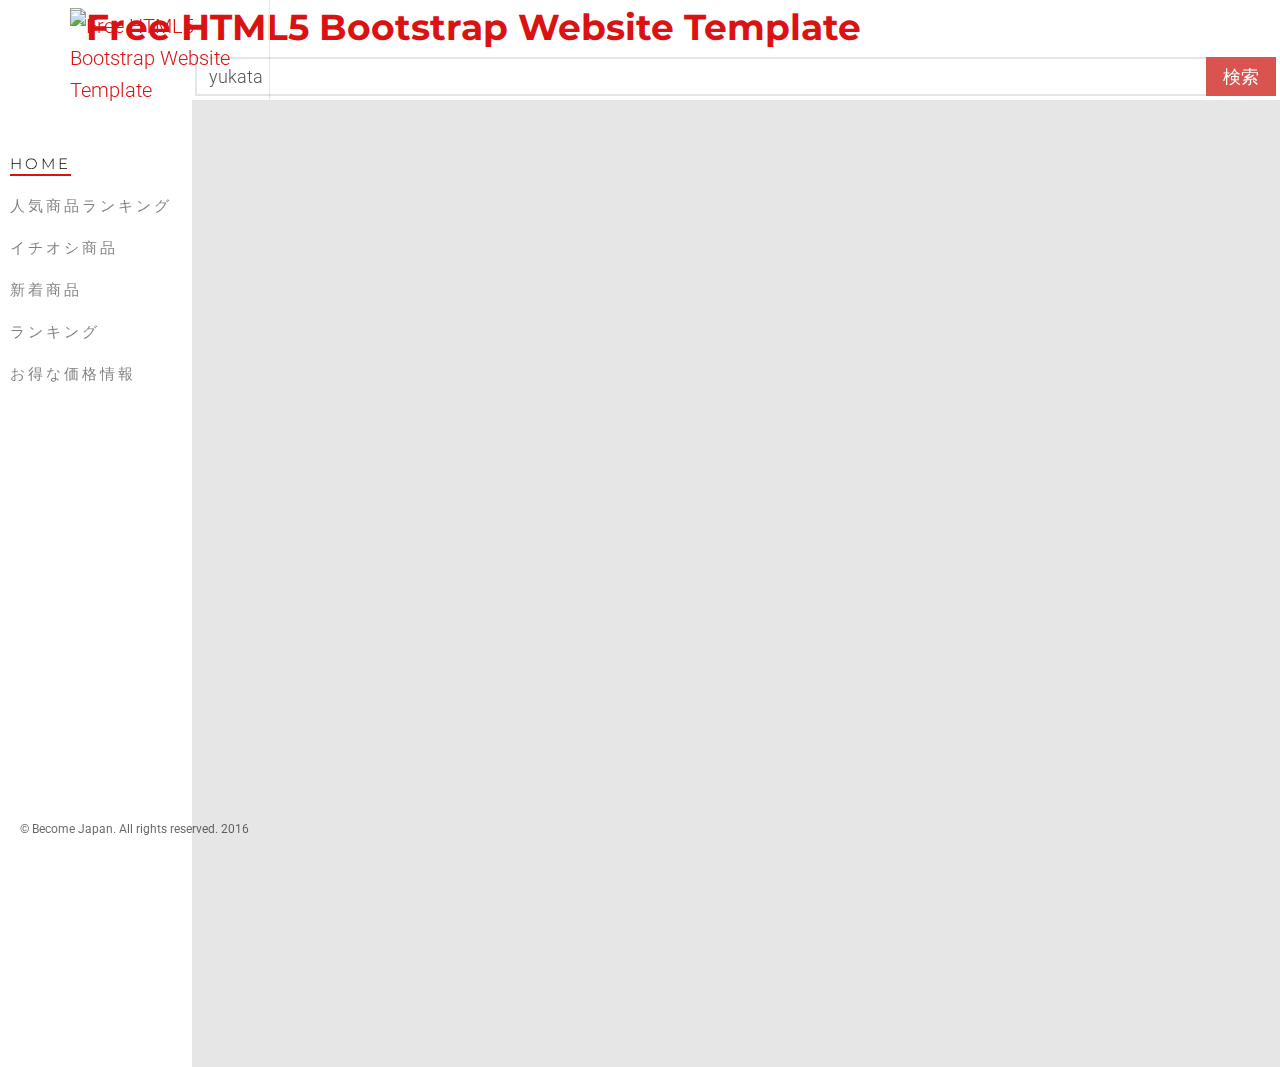
==== commit 195547ae: "pserp layout" ====
--- a/query.html
+++ b/query.html
@@ -49,7 +49,7 @@
 	<!-- Icomoon Icon Fonts-->
 	<link rel="stylesheet" href="css/icomoon.css">
 	<!-- Bootstrap  -->
-	<link rel="stylesheet" href="css/bootstrap.css">
+	<link href="https://cdnjs.cloudflare.com/ajax/libs/twitter-bootstrap/3.3.6/css/bootstrap.min.css" rel="stylesheet">
 	<!-- Owl Carousel -->
 	<link rel="stylesheet" href="css/owl.carousel.min.css">
 	<link rel="stylesheet" href="css/owl.theme.default.min.css">
@@ -94,19 +94,125 @@
 		</aside>
 
 		<div id="become-main">
-			<div class="become-cards">
+			<!-- search box -->
+			<div class="become-search-box">
+				<form class="searchFormSugg" action="#" method="get" accept-charset="UTF-8">
+					<div class="input-group">
+			        <input type="search" class="become-search-field form-control" placeholder="商品名・型番で検索" name="qry" value="yukata">
+			        <span class="input-group-btn">
+			            <input class="btn btn-sm btn-danger" type="submit" value="検索"/>
+			        </span>
+			    </div>
+		    </form>
+	   	</div>
+			<!-- pserp body -->
+			<div class="become-cards become-pserp">
 				<div class="become-narrow-content">
-					<!-- <h2 class="become-heading animate-box" data-animate-effect="fadeInLeft">Press Release</h2> -->
 					<div class="become-flex-wrap">
 						<div class="become-card animate-box" data-animate-effect="fadeInLeft">
-							<h5>Expertise</h5>
-							<p>Far far away, behind the word mountains, far from the countries Vokalia and Consonantia, there live the blind texts. Separated they live in Bookmarksgrove right at the coast of the Semantics, a large language ocean. A small river named Duden flows by their place and supplies it with the necessary regelialia.</p>
-							<p><a href="#" class="btn btn-md btn-primary">Learn More</a></p>
-						</div>
-						<div class="become-card animate-box" data-animate-effect="fadeInLeft">
-							<h5>Explore</h5>
-							<p>Even the all-powerful Pointing has no control about the blind texts it is an almost unorthographic life One day however a small line of blind text by the name of Lorem Ipsum decided to leave for the far World of Grammar. The Big Oxmox advised her not to do so, because there were thousands of bad Commas.</p>
-							<p><a href="#" class="btn btn-md btn-primary">Learn More</a></p>
+							<p class="become-quick-btn-group">
+								<a href="#"><i class="glyphicon glyphicon-heart-empty"></i></a>
+							</p>
+							<p class="become-offer-price">11,480~16,846円</p>
+							<div class="become-img-holder">
+								<img src="http://images.b-static.com/imageserver/s3/354540270-200-200-5-0/3-10-3-980.jpg" class="img-responsive"/>
+							</div>
+							<h4 class="become-offer-title">浴衣セット 8点【YS254】浴衣 レディース アシンメトリー浴衣 新作 大人レディ 粋 モダン モノ</h4>
+							<p class="become-offer-merchant become-offer-merchant-rakuten">浴衣ルーチェ 楽天市場店</p>
+							<p>
+								<a href="#" class="btn btn-xs btn-primary btn-become">詳細を見る</a>
+								<a href="#" class="btn btn-xs btn-warning btn-become">ショップへ</a>
+							</p>
+						</div>
+						<div class="become-card animate-box" data-animate-effect="fadeInLeft">
+							<p class="become-quick-btn-group">
+								<a href="#"><i class="glyphicon glyphicon-heart-empty"></i></a>
+							</p>
+							<div class="become-img-holder">
+								<img src="http://images.b-static.com/imageserver/s3/354540270-200-200-5-0/3-10-3-980.jpg" class="img-responsive"/>
+							</div>
+							<h4 class="become-offer-title">浴衣セット 8点【YS254】浴衣 レディース アシンメトリー浴衣 新作 大人レディ 粋 モダン モノ</h4>
+							<p class="become-offer-merchant become-offer-merchant-rakuten">浴衣ルーチェ 楽天市場店</p>
+							<p class="become-offer-price">11,480~16,846円</p>
+							<p>
+								<a href="#" class="btn btn-xs btn-primary btn-become">詳細を見る</a>
+								<a href="#" class="btn btn-xs btn-warning btn-become">ショップへ</a>
+							</p>
+						</div>
+						<div class="become-card animate-box" data-animate-effect="fadeInLeft">
+							<p class="become-quick-btn-group">
+								<a href="#"><i class="glyphicon glyphicon-heart-empty"></i></a>
+							</p>
+							<div class="become-img-holder">
+								<img src="http://images.b-static.com/imageserver/s3/354540270-200-200-5-0/3-10-3-980.jpg" class="img-responsive"/>
+							</div>
+							<h4 class="become-offer-title">浴衣セット 8点【YS254】浴衣 レディース アシンメトリー浴衣 新作 大人レディ 粋 モダン モノ</h4>
+							<p class="become-offer-merchant become-offer-merchant-rakuten">浴衣ルーチェ 楽天市場店</p>
+							<p class="become-offer-price">11,480~16,846円</p>
+							<p>
+								<a href="#" class="btn btn-xs btn-primary btn-become">詳細を見る</a>
+								<a href="#" class="btn btn-xs btn-warning btn-become">ショップへ</a>
+							</p>
+						</div>
+						<div class="become-card animate-box" data-animate-effect="fadeInLeft">
+							<p class="become-quick-btn-group">
+								<a href="#"><i class="glyphicon glyphicon-heart-empty"></i></a>
+							</p>
+							<div class="become-img-holder">
+								<img src="http://images.b-static.com/imageserver/s3/354540270-200-200-5-0/3-10-3-980.jpg" class="img-responsive"/>
+							</div>
+							<h4 class="become-offer-title">浴衣セット 8点【YS254】浴衣 レディース アシンメトリー浴衣 新作 大人レディ 粋 モダン モノ</h4>
+							<p class="become-offer-merchant become-offer-merchant-rakuten">浴衣ルーチェ 楽天市場店</p>
+							<p class="become-offer-price">11,480~16,846円</p>
+							<p>
+								<a href="#" class="btn btn-xs btn-primary btn-become">詳細を見る</a>
+								<a href="#" class="btn btn-xs btn-warning btn-become">ショップへ</a>
+							</p>
+						</div>
+						<div class="become-card animate-box" data-animate-effect="fadeInLeft">
+							<p class="become-quick-btn-group">
+								<a href="#"><i class="glyphicon glyphicon-heart-empty"></i></a>
+							</p>
+							<div class="become-img-holder">
+								<img src="http://images.b-static.com/imageserver/s3/354540270-200-200-5-0/3-10-3-980.jpg" class="img-responsive"/>
+							</div>
+							<h4 class="become-offer-title">浴衣セット 8点【YS254】浴衣 レディース アシンメトリー浴衣 新作 大人レディ 粋 モダン モノ</h4>
+							<p class="become-offer-merchant become-offer-merchant-rakuten">浴衣ルーチェ 楽天市場店</p>
+							<p class="become-offer-price">11,480~16,846円</p>
+							<p>
+								<a href="#" class="btn btn-xs btn-primary btn-become">詳細を見る</a>
+								<a href="#" class="btn btn-xs btn-warning btn-become">ショップへ</a>
+							</p>
+						</div>
+						<div class="become-card animate-box" data-animate-effect="fadeInLeft">
+							<p class="become-quick-btn-group">
+								<a href="#"><i class="glyphicon glyphicon-heart-empty"></i></a>
+							</p>
+							<div class="become-img-holder">
+								<img src="http://images.b-static.com/imageserver/s3/354540270-200-200-5-0/3-10-3-980.jpg" class="img-responsive"/>
+							</div>
+							<h4 class="become-offer-title">浴衣セット 8点【YS254】浴衣 レディース アシンメトリー浴衣 新作 大人レディ 粋 モダン モノ</h4>
+							<p class="become-offer-merchant become-offer-merchant-rakuten">浴衣ルーチェ 楽天市場店</p>
+							<p class="become-offer-price">11,480~16,846円</p>
+							<p>
+								<a href="#" class="btn btn-xs btn-primary btn-become">詳細を見る</a>
+								<a href="#" class="btn btn-xs btn-warning btn-become">ショップへ</a>
+							</p>
+						</div>
+						<div class="become-card animate-box" data-animate-effect="fadeInLeft">
+							<p class="become-quick-btn-group">
+								<a href="#"><i class="glyphicon glyphicon-heart-empty"></i></a>
+							</p>
+							<div class="become-img-holder">
+								<img src="http://images.b-static.com/imageserver/s3/354540270-200-200-5-0/3-10-3-980.jpg" class="img-responsive"/>
+							</div>
+							<h4 class="become-offer-title">浴衣セット 8点【YS254】浴衣 レディース アシンメトリー浴衣 新作 大人レディ 粋 モダン モノ</h4>
+							<p class="become-offer-merchant become-offer-merchant-rakuten">浴衣ルーチェ 楽天市場店</p>
+							<p class="become-offer-price">11,480~16,846円</p>
+							<p>
+								<a href="#" class="btn btn-xs btn-primary btn-become">詳細を見る</a>
+								<a href="#" class="btn btn-xs btn-warning btn-become">ショップへ</a>
+							</p>
 						</div>
 					</div>	
 				</div>
@@ -115,11 +221,11 @@
 	</div>
 
 	<!-- jQuery -->
-	<script src="js/jquery.min.js"></script>
+	<script src="https://cdnjs.cloudflare.com/ajax/libs/jquery/2.2.4/jquery.min.js"></script>
 	<!-- jQuery Easing -->
-	<script src="js/jquery.easing.1.3.js"></script>
+	<script src="https://cdnjs.cloudflare.com/ajax/libs/jquery-easing/1.3/jquery.easing.min.js"></script>
 	<!-- Bootstrap -->
-	<script src="js/bootstrap.min.js"></script>
+	<script src="https://cdnjs.cloudflare.com/ajax/libs/twitter-bootstrap/3.3.6/js/bootstrap.min.js"></script>
 	<!-- Carousel -->
 	<script src="js/owl.carousel.min.js"></script>
 	<!-- Stellar -->
--- a/css/style.css
+++ b/css/style.css
@@ -75,6 +75,7 @@
 #become-logo {
   margin-left: 70px;
   margin-top: 5px;
+  margin-bottom: 10px;
 }
 #become-aside {
   padding-top: 10px;
@@ -443,10 +444,10 @@
   -moz-flex-wrap: wrap;
 }
 .become-cards .become-flex-wrap > div {
-  width: 49.5%;
+  width: 49%;
   margin-right: 1%;
   background: #fff;
-  padding: 30px;
+  padding: 20px;
   margin-bottom: 10px;
 }
 .become-cards .become-flex-wrap > div:nth-of-type(1) {
@@ -1122,12 +1123,48 @@
 .js .animate-box {
   opacity: 0;
 }
-.work-item a h3.offer-title {
-  font-size: 16px;
-}
-.work-item a p.offer-price {
-  color: #ff0000;
+
+/*[rowell] new styles*/
+.become-search-box .become-search-field.form-control {
+  height: 39px;
+  margin-left: 3px;
+}
+.btn-become {
+  min-width: 90px;
+  font-size: 14px;
+}
+.become-pserp div.become-img-holder{
+  margin-bottom: 10px;
+}
+.become-pserp div.become-img-holder img {
+  display: block;
+  max-width: 100%;
+  height: auto;
+  margin-left: auto;
+  margin-right: auto;
+}
+.become-pserp h4.become-offer-title {
+  font-size: 1.5rem;
+  font-weight: 500;
+  margin: 0 0 10px 0;
+}
+.become-pserp p.become-offer-price {
+  color: #d40000;
   font-weight: bold;
+  margin-bottom: 10px;
+}
+.become-pserp p.become-quick-btn-group {
+  float: right;
+}
+.become-offer-merchant {
+  background-repeat: no-repeat;
+  font-size: 1.3rem;
+  padding-left: 22px;
+  margin-bottom: 5px;
+}
+.become-offer-merchant-rakuten {
+  background-image: url('http://bcm.b-static.com/img/common/pserp/micon-rakuten.png.static');
+  background-size: auto 18px;
 }
 
 /*# sourceMappingURL=style.css.map */
